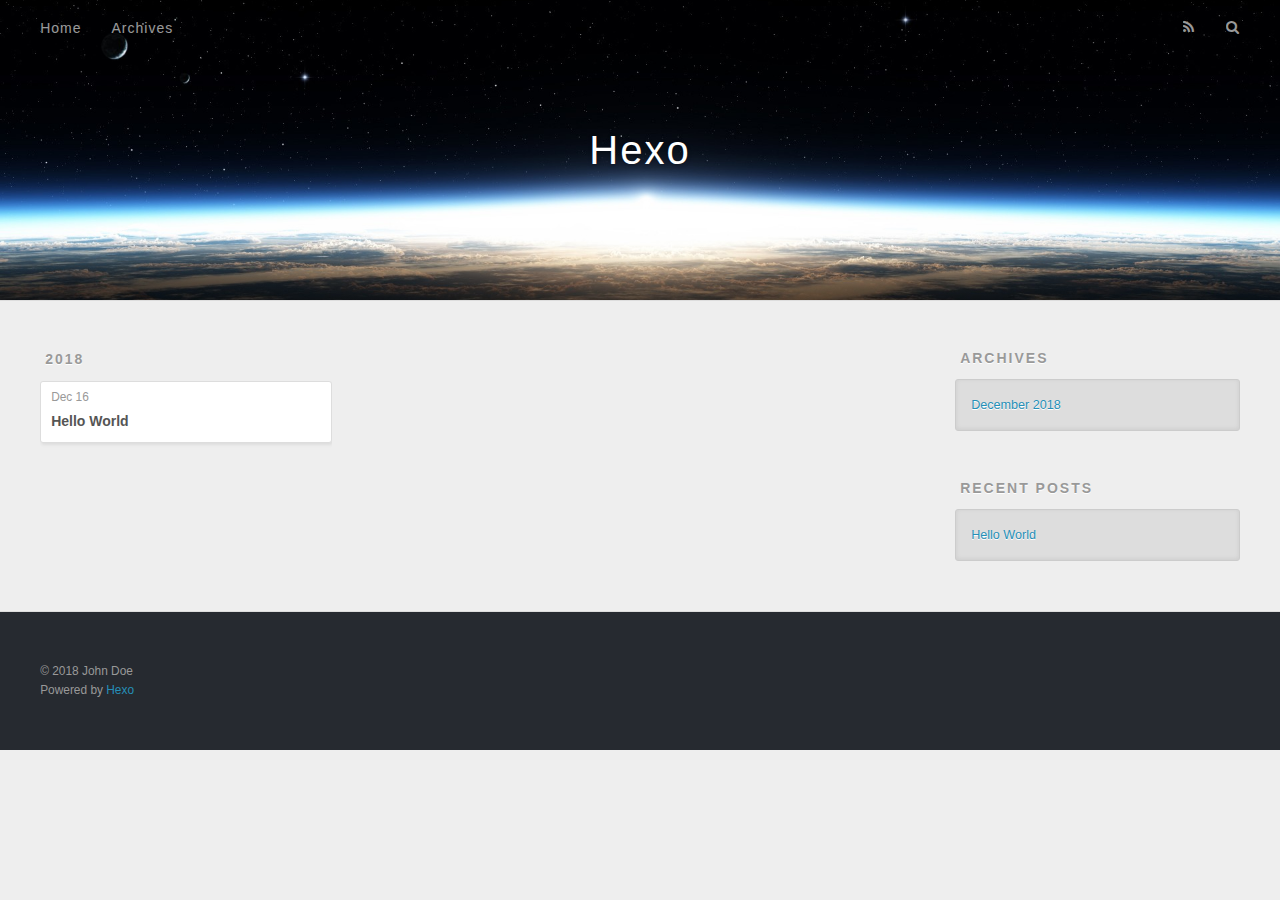
==== archives/index.html @ edd452ab "Site updated: 2018-12-16 17:43:07" ====
<!DOCTYPE html>
<html>
<head><meta name="generator" content="Hexo 3.8.0">
  <meta charset="utf-8">
  

  
  <title>Archives | Hexo</title>
  <meta name="viewport" content="width=device-width, initial-scale=1, maximum-scale=1">
  <meta property="og:type" content="website">
<meta property="og:title" content="Hexo">
<meta property="og:url" content="http://yoursite.com/archives/index.html">
<meta property="og:site_name" content="Hexo">
<meta property="og:locale" content="default">
<meta name="twitter:card" content="summary">
<meta name="twitter:title" content="Hexo">
  
    <link rel="alternate" href="/atom.xml" title="Hexo" type="application/atom+xml">
  
  
    <link rel="icon" href="/favicon.png">
  
  
    <link href="//fonts.googleapis.com/css?family=Source+Code+Pro" rel="stylesheet" type="text/css">
  
  <link rel="stylesheet" href="/css/style.css">
</head>
</html>
<body>
  <div id="container">
    <div id="wrap">
      <header id="header">
  <div id="banner"></div>
  <div id="header-outer" class="outer">
    <div id="header-title" class="inner">
      <h1 id="logo-wrap">
        <a href="/" id="logo">Hexo</a>
      </h1>
      
    </div>
    <div id="header-inner" class="inner">
      <nav id="main-nav">
        <a id="main-nav-toggle" class="nav-icon"></a>
        
          <a class="main-nav-link" href="/">Home</a>
        
          <a class="main-nav-link" href="/archives">Archives</a>
        
      </nav>
      <nav id="sub-nav">
        
          <a id="nav-rss-link" class="nav-icon" href="/atom.xml" title="RSS Feed"></a>
        
        <a id="nav-search-btn" class="nav-icon" title="Search"></a>
      </nav>
      <div id="search-form-wrap">
        <form action="//google.com/search" method="get" accept-charset="UTF-8" class="search-form"><input type="search" name="q" class="search-form-input" placeholder="Search"><button type="submit" class="search-form-submit">&#xF002;</button><input type="hidden" name="sitesearch" value="http://yoursite.com"></form>
      </div>
    </div>
  </div>
</header>
      <div class="outer">
        <section id="main">
  
  
    
    
      
      
      <section class="archives-wrap">
        <div class="archive-year-wrap">
          <a href="/archives/2018" class="archive-year">2018</a>
        </div>
        <div class="archives">
    
    <article class="archive-article archive-type-post">
  <div class="archive-article-inner">
    <header class="archive-article-header">
      <a href="/2018/12/16/hello-world/" class="archive-article-date">
  <time datetime="2018-12-16T09:11:37.166Z" itemprop="datePublished">Dec 16</time>
</a>
      
  
    <h1 itemprop="name">
      <a class="archive-article-title" href="/2018/12/16/hello-world/">Hello World</a>
    </h1>
  

    </header>
  </div>
</article>
  
  
    </div></section>
  


</section>
        
          <aside id="sidebar">
  
    

  
    

  
    
  
    
  <div class="widget-wrap">
    <h3 class="widget-title">Archives</h3>
    <div class="widget">
      <ul class="archive-list"><li class="archive-list-item"><a class="archive-list-link" href="/archives/2018/12/">December 2018</a></li></ul>
    </div>
  </div>


  
    
  <div class="widget-wrap">
    <h3 class="widget-title">Recent Posts</h3>
    <div class="widget">
      <ul>
        
          <li>
            <a href="/2018/12/16/hello-world/">Hello World</a>
          </li>
        
      </ul>
    </div>
  </div>

  
</aside>
        
      </div>
      <footer id="footer">
  
  <div class="outer">
    <div id="footer-info" class="inner">
      &copy; 2018 John Doe<br>
      Powered by <a href="http://hexo.io/" target="_blank">Hexo</a>
    </div>
  </div>
</footer>
    </div>
    <nav id="mobile-nav">
  
    <a href="/" class="mobile-nav-link">Home</a>
  
    <a href="/archives" class="mobile-nav-link">Archives</a>
  
</nav>
    

<script src="//ajax.googleapis.com/ajax/libs/jquery/2.0.3/jquery.min.js"></script>


  <link rel="stylesheet" href="/fancybox/jquery.fancybox.css">
  <script src="/fancybox/jquery.fancybox.pack.js"></script>


<script src="/js/script.js"></script>



  </div>
</body>
</html>
---- css/style.css ----
body {
  width: 100%;
}
body:before,
body:after {
  content: "";
  display: table;
}
body:after {
  clear: both;
}
html,
body,
div,
span,
applet,
object,
iframe,
h1,
h2,
h3,
h4,
h5,
h6,
p,
blockquote,
pre,
a,
abbr,
acronym,
address,
big,
cite,
code,
del,
dfn,
em,
img,
ins,
kbd,
q,
s,
samp,
small,
strike,
strong,
sub,
sup,
tt,
var,
dl,
dt,
dd,
ol,
ul,
li,
fieldset,
form,
label,
legend,
table,
caption,
tbody,
tfoot,
thead,
tr,
th,
td {
  margin: 0;
  padding: 0;
  border: 0;
  outline: 0;
  font-weight: inherit;
  font-style: inherit;
  font-family: inherit;
  font-size: 100%;
  vertical-align: baseline;
}
body {
  line-height: 1;
  color: #000;
  background: #fff;
}
ol,
ul {
  list-style: none;
}
table {
  border-collapse: separate;
  border-spacing: 0;
  vertical-align: middle;
}
caption,
th,
td {
  text-align: left;
  font-weight: normal;
  vertical-align: middle;
}
a img {
  border: none;
}
input,
button {
  margin: 0;
  padding: 0;
}
input::-moz-focus-inner,
button::-moz-focus-inner {
  border: 0;
  padding: 0;
}
@font-face {
  font-family: FontAwesome;
  font-style: normal;
  font-weight: normal;
  src: url("fonts/fontawesome-webfont.eot?v=#4.0.3");
  src: url("fonts/fontawesome-webfont.eot?#iefix&v=#4.0.3") format("embedded-opentype"), url("fonts/fontawesome-webfont.woff?v=#4.0.3") format("woff"), url("fonts/fontawesome-webfont.ttf?v=#4.0.3") format("truetype"), url("fonts/fontawesome-webfont.svg#fontawesomeregular?v=#4.0.3") format("svg");
}
html,
body,
#container {
  height: 100%;
}
body {
  background: #eee;
  font: 14px -apple-system, BlinkMacSystemFont, "Segoe UI", "Roboto", "Oxygen", "Ubuntu", "Cantarell", "Fira Sans", "Droid Sans", "Helvetica Neue", sans-serif;
  -webkit-text-size-adjust: 100%;
}
.outer {
  max-width: 1220px;
  margin: 0 auto;
  padding: 0 20px;
}
.outer:before,
.outer:after {
  content: "";
  display: table;
}
.outer:after {
  clear: both;
}
.inner {
  display: inline;
  float: left;
  width: 98.33333333333333%;
  margin: 0 0.833333333333333%;
}
.left,
.alignleft {
  float: left;
}
.right,
.alignright {
  float: right;
}
.clear {
  clear: both;
}
#container {
  position: relative;
}
.mobile-nav-on {
  overflow: hidden;
}
#wrap {
  height: 100%;
  width: 100%;
  position: absolute;
  top: 0;
  left: 0;
  -webkit-transition: 0.2s ease-out;
  -moz-transition: 0.2s ease-out;
  -ms-transition: 0.2s ease-out;
  transition: 0.2s ease-out;
  z-index: 1;
  background: #eee;
}
.mobile-nav-on #wrap {
  left: 280px;
}
@media screen and (min-width: 768px) {
  #main {
    display: inline;
    float: left;
    width: 73.33333333333333%;
    margin: 0 0.833333333333333%;
  }
}
.article-date,
.article-category-link,
.archive-year,
.widget-title {
  text-decoration: none;
  text-transform: uppercase;
  letter-spacing: 2px;
  color: #999;
  margin-bottom: 1em;
  margin-left: 5px;
  line-height: 1em;
  text-shadow: 0 1px #fff;
  font-weight: bold;
}
.article-inner,
.archive-article-inner {
  background: #fff;
  -webkit-box-shadow: 1px 2px 3px #ddd;
  box-shadow: 1px 2px 3px #ddd;
  border: 1px solid #ddd;
  border-radius: 3px;
}
.article-entry h1,
.widget h1 {
  font-size: 2em;
}
.article-entry h2,
.widget h2 {
  font-size: 1.5em;
}
.article-entry h3,
.widget h3 {
  font-size: 1.3em;
}
.article-entry h4,
.widget h4 {
  font-size: 1.2em;
}
.article-entry h5,
.widget h5 {
  font-size: 1em;
}
.article-entry h6,
.widget h6 {
  font-size: 1em;
  color: #999;
}
.article-entry hr,
.widget hr {
  border: 1px dashed #ddd;
}
.article-entry strong,
.widget strong {
  font-weight: bold;
}
.article-entry em,
.widget em,
.article-entry cite,
.widget cite {
  font-style: italic;
}
.article-entry sup,
.widget sup,
.article-entry sub,
.widget sub {
  font-size: 0.75em;
  line-height: 0;
  position: relative;
  vertical-align: baseline;
}
.article-entry sup,
.widget sup {
  top: -0.5em;
}
.article-entry sub,
.widget sub {
  bottom: -0.2em;
}
.article-entry small,
.widget small {
  font-size: 0.85em;
}
.article-entry acronym,
.widget acronym,
.article-entry abbr,
.widget abbr {
  border-bottom: 1px dotted;
}
.article-entry ul,
.widget ul,
.article-entry ol,
.widget ol,
.article-entry dl,
.widget dl {
  margin: 0 20px;
  line-height: 1.6em;
}
.article-entry ul ul,
.widget ul ul,
.article-entry ol ul,
.widget ol ul,
.article-entry ul ol,
.widget ul ol,
.article-entry ol ol,
.widget ol ol {
  margin-top: 0;
  margin-bottom: 0;
}
.article-entry ul,
.widget ul {
  list-style: disc;
}
.article-entry ol,
.widget ol {
  list-style: decimal;
}
.article-entry dt,
.widget dt {
  font-weight: bold;
}
#header {
  height: 300px;
  position: relative;
  border-bottom: 1px solid #ddd;
}
#header:before,
#header:after {
  content: "";
  position: absolute;
  left: 0;
  right: 0;
  height: 40px;
}
#header:before {
  top: 0;
  background: -webkit-linear-gradient(rgba(0,0,0,0.2), transparent);
  background: -moz-linear-gradient(rgba(0,0,0,0.2), transparent);
  background: -ms-linear-gradient(rgba(0,0,0,0.2), transparent);
  background: linear-gradient(rgba(0,0,0,0.2), transparent);
}
#header:after {
  bottom: 0;
  background: -webkit-linear-gradient(transparent, rgba(0,0,0,0.2));
  background: -moz-linear-gradient(transparent, rgba(0,0,0,0.2));
  background: -ms-linear-gradient(transparent, rgba(0,0,0,0.2));
  background: linear-gradient(transparent, rgba(0,0,0,0.2));
}
#header-outer {
  height: 100%;
  position: relative;
}
#header-inner {
  position: relative;
  overflow: hidden;
}
#banner {
  position: absolute;
  top: 0;
  left: 0;
  width: 100%;
  height: 100%;
  background: url("images/banner.jpg") center #000;
  -webkit-background-size: cover;
  -moz-background-size: cover;
  background-size: cover;
  z-index: -1;
}
#header-title {
  text-align: center;
  height: 40px;
  position: absolute;
  top: 50%;
  left: 0;
  margin-top: -20px;
}
#logo,
#subtitle {
  text-decoration: none;
  color: #fff;
  font-weight: 300;
  text-shadow: 0 1px 4px rgba(0,0,0,0.3);
}
#logo {
  font-size: 40px;
  line-height: 40px;
  letter-spacing: 2px;
}
#subtitle {
  font-size: 16px;
  line-height: 16px;
  letter-spacing: 1px;
}
#subtitle-wrap {
  margin-top: 16px;
}
#main-nav {
  float: left;
  margin-left: -15px;
}
.nav-icon,
.main-nav-link {
  float: left;
  color: #fff;
  opacity: 0.6;
  text-decoration: none;
  text-shadow: 0 1px rgba(0,0,0,0.2);
  -webkit-transition: opacity 0.2s;
  -moz-transition: opacity 0.2s;
  -ms-transition: opacity 0.2s;
  transition: opacity 0.2s;
  display: block;
  padding: 20px 15px;
}
.nav-icon:hover,
.main-nav-link:hover {
  opacity: 1;
}
.nav-icon {
  font-family: FontAwesome;
  text-align: center;
  font-size: 14px;
  width: 14px;
  height: 14px;
  padding: 20px 15px;
  position: relative;
  cursor: pointer;
}
.main-nav-link {
  font-weight: 300;
  letter-spacing: 1px;
}
@media screen and (max-width: 479px) {
  .main-nav-link {
    display: none;
  }
}
#main-nav-toggle {
  display: none;
}
#main-nav-toggle:before {
  content: "\f0c9";
}
@media screen and (max-width: 479px) {
  #main-nav-toggle {
    display: block;
  }
}
#sub-nav {
  float: right;
  margin-right: -15px;
}
#nav-rss-link:before {
  content: "\f09e";
}
#nav-search-btn:before {
  content: "\f002";
}
#search-form-wrap {
  position: absolute;
  top: 15px;
  width: 150px;
  height: 30px;
  right: -150px;
  opacity: 0;
  -webkit-transition: 0.2s ease-out;
  -moz-transition: 0.2s ease-out;
  -ms-transition: 0.2s ease-out;
  transition: 0.2s ease-out;
}
#search-form-wrap.on {
  opacity: 1;
  right: 0;
}
@media screen and (max-width: 479px) {
  #search-form-wrap {
    width: 100%;
    right: -100%;
  }
}
.search-form {
  position: absolute;
  top: 0;
  left: 0;
  right: 0;
  background: #fff;
  padding: 5px 15px;
  border-radius: 15px;
  -webkit-box-shadow: 0 0 10px rgba(0,0,0,0.3);
  box-shadow: 0 0 10px rgba(0,0,0,0.3);
}
.search-form-input {
  border: none;
  background: none;
  color: #555;
  width: 100%;
  font: 13px -apple-system, BlinkMacSystemFont, "Segoe UI", "Roboto", "Oxygen", "Ubuntu", "Cantarell", "Fira Sans", "Droid Sans", "Helvetica Neue", sans-serif;
  outline: none;
}
.search-form-input::-webkit-search-results-decoration,
.search-form-input::-webkit-search-cancel-button {
  -webkit-appearance: none;
}
.search-form-submit {
  position: absolute;
  top: 50%;
  right: 10px;
  margin-top: -7px;
  font: 13px FontAwesome;
  border: none;
  background: none;
  color: #bbb;
  cursor: pointer;
}
.search-form-submit:hover,
.search-form-submit:focus {
  color: #777;
}
.article {
  margin: 50px 0;
}
.article-inner {
  overflow: hidden;
}
.article-meta:before,
.article-meta:after {
  content: "";
  display: table;
}
.article-meta:after {
  clear: both;
}
.article-date {
  float: left;
}
.article-category {
  float: left;
  line-height: 1em;
  color: #ccc;
  text-shadow: 0 1px #fff;
  margin-left: 8px;
}
.article-category:before {
  content: "\2022";
}
.article-category-link {
  margin: 0 12px 1em;
}
.article-header {
  padding: 20px 20px 0;
}
.article-title {
  text-decoration: none;
  font-size: 2em;
  font-weight: bold;
  color: #555;
  line-height: 1.1em;
  -webkit-transition: color 0.2s;
  -moz-transition: color 0.2s;
  -ms-transition: color 0.2s;
  transition: color 0.2s;
}
a.article-title:hover {
  color: #258fb8;
}
.article-entry {
  color: #555;
  padding: 0 20px;
}
.article-entry:before,
.article-entry:after {
  content: "";
  display: table;
}
.article-entry:after {
  clear: both;
}
.article-entry p,
.article-entry table {
  line-height: 1.6em;
  margin: 1.6em 0;
}
.article-entry h1,
.article-entry h2,
.article-entry h3,
.article-entry h4,
.article-entry h5,
.article-entry h6 {
  font-weight: bold;
}
.article-entry h1,
.article-entry h2,
.article-entry h3,
.article-entry h4,
.article-entry h5,
.article-entry h6 {
  line-height: 1.1em;
  margin: 1.1em 0;
}
.article-entry a {
  color: #258fb8;
  text-decoration: none;
}
.article-entry a:hover {
  text-decoration: underline;
}
.article-entry ul,
.article-entry ol,
.article-entry dl {
  margin-top: 1.6em;
  margin-bottom: 1.6em;
}
.article-entry img,
.article-entry video {
  max-width: 100%;
  height: auto;
  display: block;
  margin: auto;
}
.article-entry iframe {
  border: none;
}
.article-entry table {
  width: 100%;
  border-collapse: collapse;
  border-spacing: 0;
}
.article-entry th {
  font-weight: bold;
  border-bottom: 3px solid #ddd;
  padding-bottom: 0.5em;
}
.article-entry td {
  border-bottom: 1px solid #ddd;
  padding: 10px 0;
}
.article-entry blockquote {
  font-family: Georgia, "Times New Roman", serif;
  font-size: 1.4em;
  margin: 1.6em 20px;
  text-align: center;
}
.article-entry blockquote footer {
  font-size: 14px;
  margin: 1.6em 0;
  font-family: -apple-system, BlinkMacSystemFont, "Segoe UI", "Roboto", "Oxygen", "Ubuntu", "Cantarell", "Fira Sans", "Droid Sans", "Helvetica Neue", sans-serif;
}
.article-entry blockquote footer cite:before {
  content: "—";
  padding: 0 0.5em;
}
.article-entry .pullquote {
  text-align: left;
  width: 45%;
  margin: 0;
}
.article-entry .pullquote.left {
  margin-left: 0.5em;
  margin-right: 1em;
}
.article-entry .pullquote.right {
  margin-right: 0.5em;
  margin-left: 1em;
}
.article-entry .caption {
  color: #999;
  display: block;
  font-size: 0.9em;
  margin-top: 0.5em;
  position: relative;
  text-align: center;
}
.article-entry .video-container {
  position: relative;
  padding-top: 56.25%;
  height: 0;
  overflow: hidden;
}
.article-entry .video-container iframe,
.article-entry .video-container object,
.article-entry .video-container embed {
  position: absolute;
  top: 0;
  left: 0;
  width: 100%;
  height: 100%;
  margin-top: 0;
}
.article-more-link a {
  display: inline-block;
  line-height: 1em;
  padding: 6px 15px;
  border-radius: 15px;
  background: #eee;
  color: #999;
  text-shadow: 0 1px #fff;
  text-decoration: none;
}
.article-more-link a:hover {
  background: #258fb8;
  color: #fff;
  text-decoration: none;
  text-shadow: 0 1px #1e7293;
}
.article-footer {
  font-size: 0.85em;
  line-height: 1.6em;
  border-top: 1px solid #ddd;
  padding-top: 1.6em;
  margin: 0 20px 20px;
}
.article-footer:before,
.article-footer:after {
  content: "";
  display: table;
}
.article-footer:after {
  clear: both;
}
.article-footer a {
  color: #999;
  text-decoration: none;
}
.article-footer a:hover {
  color: #555;
}
.article-tag-list-item {
  float: left;
  margin-right: 10px;
}
.article-tag-list-link:before {
  content: "#";
}
.article-comment-link {
  float: right;
}
.article-comment-link:before {
  content: "\f075";
  font-family: FontAwesome;
  padding-right: 8px;
}
.article-share-link {
  cursor: pointer;
  float: right;
  margin-left: 20px;
}
.article-share-link:before {
  content: "\f064";
  font-family: FontAwesome;
  padding-right: 6px;
}
#article-nav {
  position: relative;
}
#article-nav:before,
#article-nav:after {
  content: "";
  display: table;
}
#article-nav:after {
  clear: both;
}
@media screen and (min-width: 768px) {
  #article-nav {
    margin: 50px 0;
  }
  #article-nav:before {
    width: 8px;
    height: 8px;
    position: absolute;
    top: 50%;
    left: 50%;
    margin-top: -4px;
    margin-left: -4px;
    content: "";
    border-radius: 50%;
    background: #ddd;
    -webkit-box-shadow: 0 1px 2px #fff;
    box-shadow: 0 1px 2px #fff;
  }
}
.article-nav-link-wrap {
  text-decoration: none;
  text-shadow: 0 1px #fff;
  color: #999;
  -webkit-box-sizing: border-box;
  -moz-box-sizing: border-box;
  box-sizing: border-box;
  margin-top: 50px;
  text-align: center;
  display: block;
}
.article-nav-link-wrap:hover {
  color: #555;
}
@media screen and (min-width: 768px) {
  .article-nav-link-wrap {
    width: 50%;
    margin-top: 0;
  }
}
@media screen and (min-width: 768px) {
  #article-nav-newer {
    float: left;
    text-align: right;
    padding-right: 20px;
  }
}
@media screen and (min-width: 768px) {
  #article-nav-older {
    float: right;
    text-align: left;
    padding-left: 20px;
  }
}
.article-nav-caption {
  text-transform: uppercase;
  letter-spacing: 2px;
  color: #ddd;
  line-height: 1em;
  font-weight: bold;
}
#article-nav-newer .article-nav-caption {
  margin-right: -2px;
}
.article-nav-title {
  font-size: 0.85em;
  line-height: 1.6em;
  margin-top: 0.5em;
}
.article-share-box {
  position: absolute;
  display: none;
  background: #fff;
  -webkit-box-shadow: 1px 2px 10px rgba(0,0,0,0.2);
  box-shadow: 1px 2px 10px rgba(0,0,0,0.2);
  border-radius: 3px;
  margin-left: -145px;
  overflow: hidden;
  z-index: 1;
}
.article-share-box.on {
  display: block;
}
.article-share-input {
  width: 100%;
  background: none;
  -webkit-box-sizing: border-box;
  -moz-box-sizing: border-box;
  box-sizing: border-box;
  font: 14px -apple-system, BlinkMacSystemFont, "Segoe UI", "Roboto", "Oxygen", "Ubuntu", "Cantarell", "Fira Sans", "Droid Sans", "Helvetica Neue", sans-serif;
  padding: 0 15px;
  color: #555;
  outline: none;
  border: 1px solid #ddd;
  border-radius: 3px 3px 0 0;
  height: 36px;
  line-height: 36px;
}
.article-share-links {
  background: #eee;
}
.article-share-links:before,
.article-share-links:after {
  content: "";
  display: table;
}
.article-share-links:after {
  clear: both;
}
.article-share-twitter,
.article-share-facebook,
.article-share-pinterest,
.article-share-google {
  width: 50px;
  height: 36px;
  display: block;
  float: left;
  position: relative;
  color: #999;
  text-shadow: 0 1px #fff;
}
.article-share-twitter:before,
.article-share-facebook:before,
.article-share-pinterest:before,
.article-share-google:before {
  font-size: 20px;
  font-family: FontAwesome;
  width: 20px;
  height: 20px;
  position: absolute;
  top: 50%;
  left: 50%;
  margin-top: -10px;
  margin-left: -10px;
  text-align: center;
}
.article-share-twitter:hover,
.article-share-facebook:hover,
.article-share-pinterest:hover,
.article-share-google:hover {
  color: #fff;
}
.article-share-twitter:before {
  content: "\f099";
}
.article-share-twitter:hover {
  background: #00aced;
  text-shadow: 0 1px #008abe;
}
.article-share-facebook:before {
  content: "\f09a";
}
.article-share-facebook:hover {
  background: #3b5998;
  text-shadow: 0 1px #2f477a;
}
.article-share-pinterest:before {
  content: "\f0d2";
}
.article-share-pinterest:hover {
  background: #cb2027;
  text-shadow: 0 1px #a21a1f;
}
.article-share-google:before {
  content: "\f0d5";
}
.article-share-google:hover {
  background: #dd4b39;
  text-shadow: 0 1px #be3221;
}
.article-gallery {
  background: #000;
  position: relative;
}
.article-gallery-photos {
  position: relative;
  overflow: hidden;
}
.article-gallery-img {
  display: none;
  max-width: 100%;
}
.article-gallery-img:first-child {
  display: block;
}
.article-gallery-img.loaded {
  position: absolute;
  display: block;
}
.article-gallery-img img {
  display: block;
  max-width: 100%;
  margin: 0 auto;
}
#comments {
  background: #fff;
  -webkit-box-shadow: 1px 2px 3px #ddd;
  box-shadow: 1px 2px 3px #ddd;
  padding: 20px;
  border: 1px solid #ddd;
  border-radius: 3px;
  margin: 50px 0;
}
#comments a {
  color: #258fb8;
}
.archives-wrap {
  margin: 50px 0;
}
.archives:before,
.archives:after {
  content: "";
  display: table;
}
.archives:after {
  clear: both;
}
.archive-year-wrap {
  margin-bottom: 1em;
}
.archives {
  -webkit-column-gap: 10px;
  -moz-column-gap: 10px;
  column-gap: 10px;
}
@media screen and (min-width: 480px) and (max-width: 767px) {
  .archives {
    -webkit-column-count: 2;
    -moz-column-count: 2;
    column-count: 2;
  }
}
@media screen and (min-width: 768px) {
  .archives {
    -webkit-column-count: 3;
    -moz-column-count: 3;
    column-count: 3;
  }
}
.archive-article {
  -webkit-column-break-inside: avoid;
  page-break-inside: avoid;
  overflow: hidden;
  break-inside: avoid-column;
}
.archive-article-inner {
  padding: 10px;
  margin-bottom: 15px;
}
.archive-article-title {
  text-decoration: none;
  font-weight: bold;
  color: #555;
  -webkit-transition: color 0.2s;
  -moz-transition: color 0.2s;
  -ms-transition: color 0.2s;
  transition: color 0.2s;
  line-height: 1.6em;
}
.archive-article-title:hover {
  color: #258fb8;
}
.archive-article-footer {
  margin-top: 1em;
}
.archive-article-date {
  color: #999;
  text-decoration: none;
  font-size: 0.85em;
  line-height: 1em;
  margin-bottom: 0.5em;
  display: block;
}
#page-nav {
  margin: 50px auto;
  background: #fff;
  -webkit-box-shadow: 1px 2px 3px #ddd;
  box-shadow: 1px 2px 3px #ddd;
  border: 1px solid #ddd;
  border-radius: 3px;
  text-align: center;
  color: #999;
  overflow: hidden;
}
#page-nav:before,
#page-nav:after {
  content: "";
  display: table;
}
#page-nav:after {
  clear: both;
}
#page-nav a,
#page-nav span {
  padding: 10px 20px;
  line-height: 1;
  height: 2ex;
}
#page-nav a {
  color: #999;
  text-decoration: none;
}
#page-nav a:hover {
  background: #999;
  color: #fff;
}
#page-nav .prev {
  float: left;
}
#page-nav .next {
  float: right;
}
#page-nav .page-number {
  display: inline-block;
}
@media screen and (max-width: 479px) {
  #page-nav .page-number {
    display: none;
  }
}
#page-nav .current {
  color: #555;
  font-weight: bold;
}
#page-nav .space {
  color: #ddd;
}
#footer {
  background: #262a30;
  padding: 50px 0;
  border-top: 1px solid #ddd;
  color: #999;
}
#footer a {
  color: #258fb8;
  text-decoration: none;
}
#footer a:hover {
  text-decoration: underline;
}
#footer-info {
  line-height: 1.6em;
  font-size: 0.85em;
}
.article-entry pre,
.article-entry .highlight {
  background: #2d2d2d;
  margin: 0 -20px;
  padding: 15px 20px;
  border-style: solid;
  border-color: #ddd;
  border-width: 1px 0;
  overflow: auto;
  color: #ccc;
  line-height: 22.400000000000002px;
}
.article-entry .highlight .gutter pre,
.article-entry .gist .gist-file .gist-data .line-numbers {
  color: #666;
  font-size: 0.85em;
}
.article-entry pre,
.article-entry code {
  font-family: "Source Code Pro", Consolas, Monaco, Menlo, Consolas, monospace;
}
.article-entry code {
  background: #eee;
  text-shadow: 0 1px #fff;
  padding: 0 0.3em;
}
.article-entry pre code {
  background: none;
  text-shadow: none;
  padding: 0;
}
.article-entry .highlight pre {
  border: none;
  margin: 0;
  padding: 0;
}
.article-entry .highlight table {
  margin: 0;
  width: auto;
}
.article-entry .highlight td {
  border: none;
  padding: 0;
}
.article-entry .highlight figcaption {
  font-size: 0.85em;
  color: #999;
  line-height: 1em;
  margin-bottom: 1em;
}
.article-entry .highlight figcaption:before,
.article-entry .highlight figcaption:after {
  content: "";
  display: table;
}
.article-entry .highlight figcaption:after {
  clear: both;
}
.article-entry .highlight figcaption a {
  float: right;
}
.article-entry .highlight .gutter pre {
  text-align: right;
  padding-right: 20px;
}
.article-entry .highlight .line {
  height: 22.400000000000002px;
}
.article-entry .highlight .line.marked {
  background: #515151;
}
.article-entry .gist {
  margin: 0 -20px;
  border-style: solid;
  border-color: #ddd;
  border-width: 1px 0;
  background: #2d2d2d;
  padding: 15px 20px 15px 0;
}
.article-entry .gist .gist-file {
  border: none;
  font-family: "Source Code Pro", Consolas, Monaco, Menlo, Consolas, monospace;
  margin: 0;
}
.article-entry .gist .gist-file .gist-data {
  background: none;
  border: none;
}
.article-entry .gist .gist-file .gist-data .line-numbers {
  background: none;
  border: none;
  padding: 0 20px 0 0;
}
.article-entry .gist .gist-file .gist-data .line-data {
  padding: 0 !important;
}
.article-entry .gist .gist-file .highlight {
  margin: 0;
  padding: 0;
  border: none;
}
.article-entry .gist .gist-file .gist-meta {
  background: #2d2d2d;
  color: #999;
  font: 0.85em -apple-system, BlinkMacSystemFont, "Segoe UI", "Roboto", "Oxygen", "Ubuntu", "Cantarell", "Fira Sans", "Droid Sans", "Helvetica Neue", sans-serif;
  text-shadow: 0 0;
  padding: 0;
  margin-top: 1em;
  margin-left: 20px;
}
.article-entry .gist .gist-file .gist-meta a {
  color: #258fb8;
  font-weight: normal;
}
.article-entry .gist .gist-file .gist-meta a:hover {
  text-decoration: underline;
}
pre .comment,
pre .title {
  color: #999;
}
pre .variable,
pre .attribute,
pre .tag,
pre .regexp,
pre .ruby .constant,
pre .xml .tag .title,
pre .xml .pi,
pre .xml .doctype,
pre .html .doctype,
pre .css .id,
pre .css .class,
pre .css .pseudo {
  color: #f2777a;
}
pre .number,
pre .preprocessor,
pre .built_in,
pre .literal,
pre .params,
pre .constant {
  color: #f99157;
}
pre .class,
pre .ruby .class .title,
pre .css .rules .attribute {
  color: #9c9;
}
pre .string,
pre .value,
pre .inheritance,
pre .header,
pre .ruby .symbol,
pre .xml .cdata {
  color: #9c9;
}
pre .css .hexcolor {
  color: #6cc;
}
pre .function,
pre .python .decorator,
pre .python .title,
pre .ruby .function .title,
pre .ruby .title .keyword,
pre .perl .sub,
pre .javascript .title,
pre .coffeescript .title {
  color: #69c;
}
pre .keyword,
pre .javascript .function {
  color: #c9c;
}
@media screen and (max-width: 479px) {
  #mobile-nav {
    position: absolute;
    top: 0;
    left: 0;
    width: 280px;
    height: 100%;
    background: #191919;
    border-right: 1px solid #fff;
  }
}
@media screen and (max-width: 479px) {
  .mobile-nav-link {
    display: block;
    color: #999;
    text-decoration: none;
    padding: 15px 20px;
    font-weight: bold;
  }
  .mobile-nav-link:hover {
    color: #fff;
  }
}
@media screen and (min-width: 768px) {
  #sidebar {
    display: inline;
    float: left;
    width: 23.333333333333332%;
    margin: 0 0.833333333333333%;
  }
}
.widget-wrap {
  margin: 50px 0;
}
.widget {
  color: #777;
  text-shadow: 0 1px #fff;
  background: #ddd;
  -webkit-box-shadow: 0 -1px 4px #ccc inset;
  box-shadow: 0 -1px 4px #ccc inset;
  border: 1px solid #ccc;
  padding: 15px;
  border-radius: 3px;
}
.widget a {
  color: #258fb8;
  text-decoration: none;
}
.widget a:hover {
  text-decoration: underline;
}
.widget ul ul,
.widget ol ul,
.widget dl ul,
.widget ul ol,
.widget ol ol,
.widget dl ol,
.widget ul dl,
.widget ol dl,
.widget dl dl {
  margin-left: 15px;
  list-style: disc;
}
.widget {
  line-height: 1.6em;
  word-wrap: break-word;
  font-size: 0.9em;
}
.widget ul,
.widget ol {
  list-style: none;
  margin: 0;
}
.widget ul ul,
.widget ol ul,
.widget ul ol,
.widget ol ol {
  margin: 0 20px;
}
.widget ul ul,
.widget ol ul {
  list-style: disc;
}
.widget ul ol,
.widget ol ol {
  list-style: decimal;
}
.category-list-count,
.tag-list-count,
.archive-list-count {
  padding-left: 5px;
  color: #999;
  font-size: 0.85em;
}
.category-list-count:before,
.tag-list-count:before,
.archive-list-count:before {
  content: "(";
}
.category-list-count:after,
.tag-list-count:after,
.archive-list-count:after {
  content: ")";
}
.tagcloud a {
  margin-right: 5px;
  display: inline-block;
}
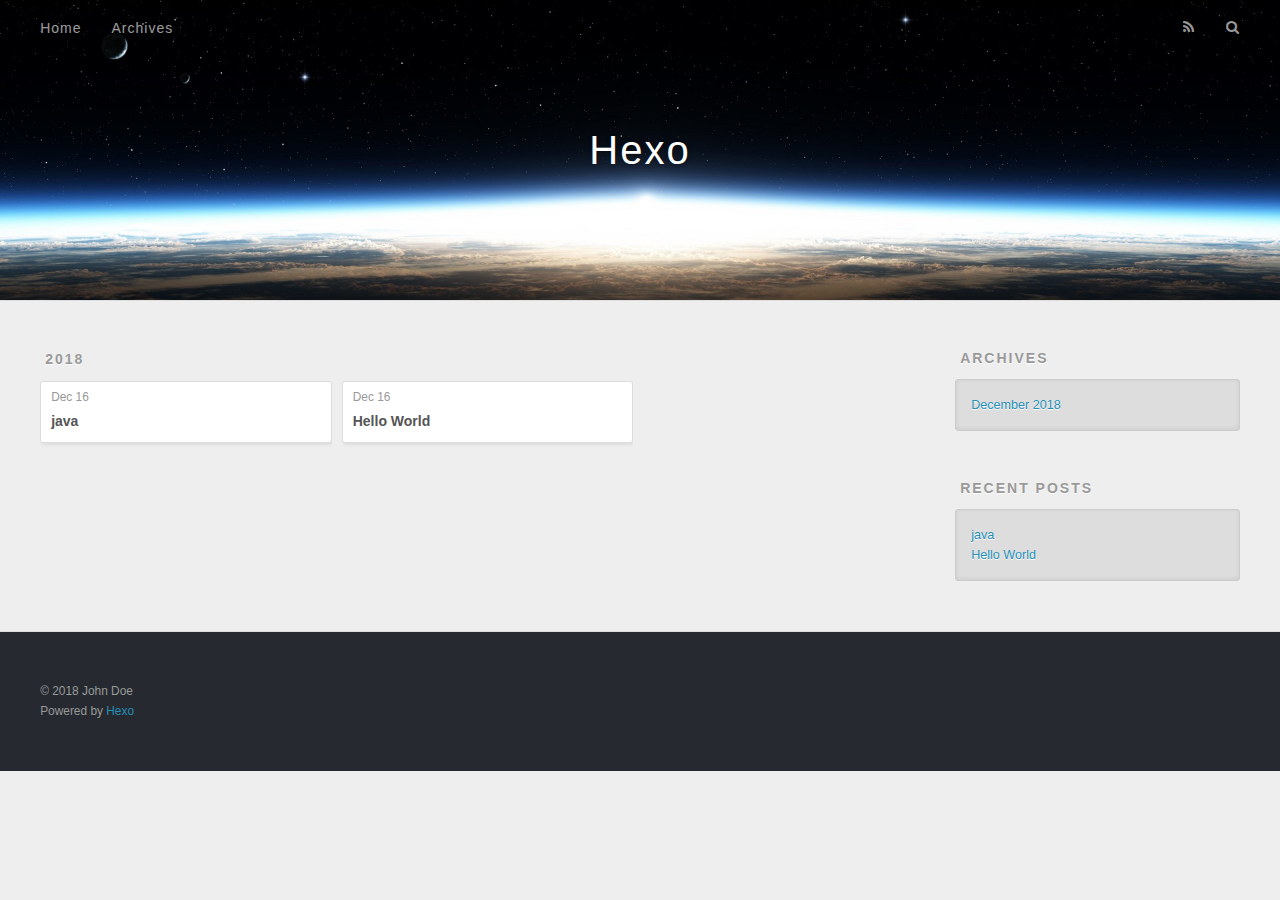
==== commit 239cc938: "Site updated: 2018-12-16 17:47:00" ====
--- a/archives/index.html
+++ b/archives/index.html
@@ -76,6 +76,25 @@
     <article class="archive-article archive-type-post">
   <div class="archive-article-inner">
     <header class="archive-article-header">
+      <a href="/2018/12/16/java/" class="archive-article-date">
+  <time datetime="2018-12-16T09:46:41.000Z" itemprop="datePublished">Dec 16</time>
+</a>
+      
+  
+    <h1 itemprop="name">
+      <a class="archive-article-title" href="/2018/12/16/java/">java</a>
+    </h1>
+  
+
+    </header>
+  </div>
+</article>
+  
+    
+    
+    <article class="archive-article archive-type-post">
+  <div class="archive-article-inner">
+    <header class="archive-article-header">
       <a href="/2018/12/16/hello-world/" class="archive-article-date">
   <time datetime="2018-12-16T09:11:37.166Z" itemprop="datePublished">Dec 16</time>
 </a>
@@ -124,6 +143,10 @@
       <ul>
         
           <li>
+            <a href="/2018/12/16/java/">java</a>
+          </li>
+        
+          <li>
             <a href="/2018/12/16/hello-world/">Hello World</a>
           </li>
         
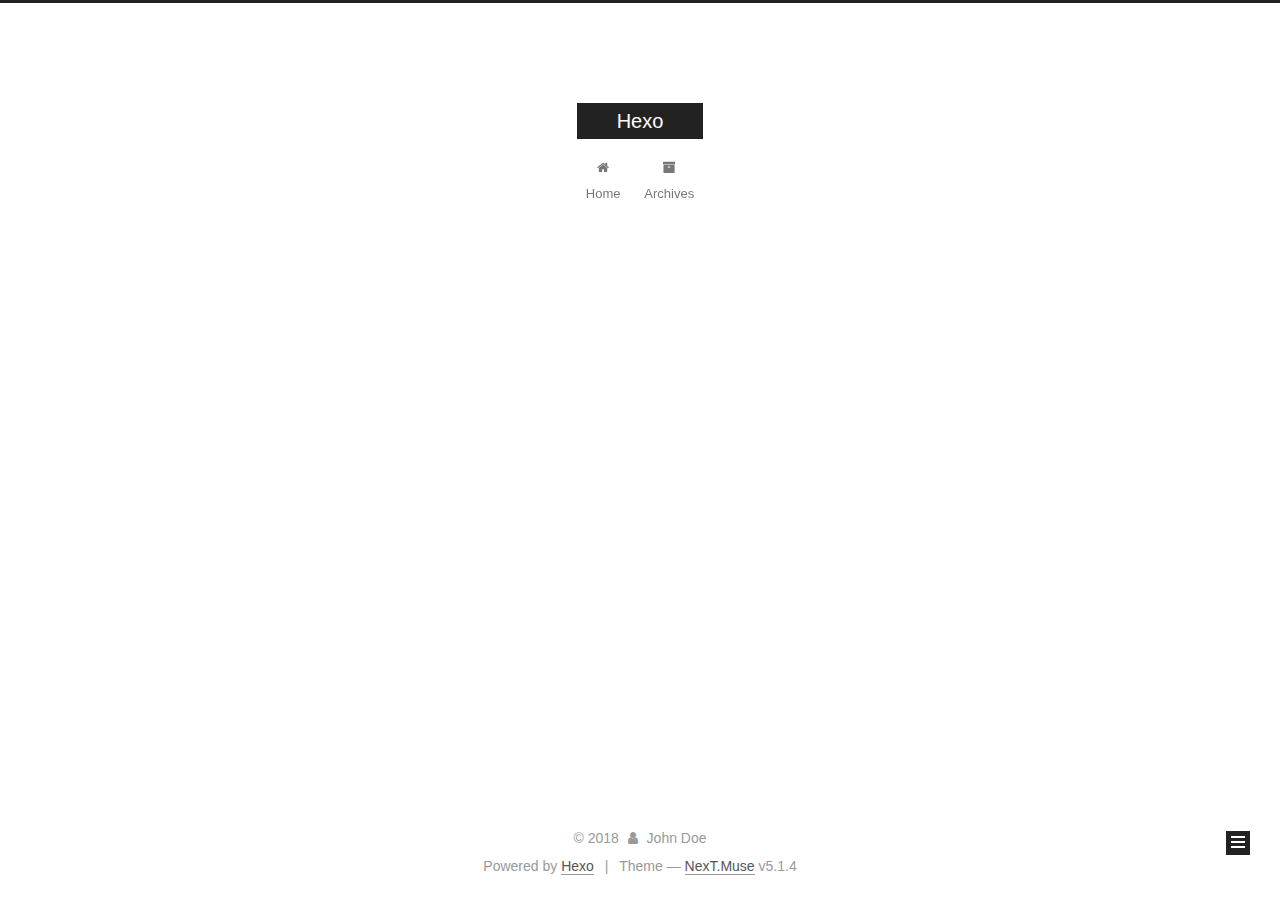
==== commit c1649859: "Site updated: 2018-12-16 17:56:45" ====
--- a/archives/index.html
+++ b/archives/index.html
@@ -1,193 +1,584 @@
 <!DOCTYPE html>
-<html>
+
+
+
+  
+
+
+<html class="theme-next muse use-motion" lang="">
 <head><meta name="generator" content="Hexo 3.8.0">
-  <meta charset="utf-8">
-  
-
-  
-  <title>Archives | Hexo</title>
-  <meta name="viewport" content="width=device-width, initial-scale=1, maximum-scale=1">
-  <meta property="og:type" content="website">
+  <meta charset="UTF-8">
+<meta http-equiv="X-UA-Compatible" content="IE=edge">
+<meta name="viewport" content="width=device-width, initial-scale=1, maximum-scale=1">
+<meta name="theme-color" content="#222">
+
+
+
+
+
+
+
+
+
+<meta http-equiv="Cache-Control" content="no-transform">
+<meta http-equiv="Cache-Control" content="no-siteapp">
+
+
+
+
+
+
+
+
+
+
+
+
+
+
+
+
+  
+  
+  <link href="/lib/fancybox/source/jquery.fancybox.css?v=2.1.5" rel="stylesheet" type="text/css">
+
+
+
+
+
+
+
+<link href="/lib/font-awesome/css/font-awesome.min.css?v=4.6.2" rel="stylesheet" type="text/css">
+
+<link href="/css/main.css?v=5.1.4" rel="stylesheet" type="text/css">
+
+
+  <link rel="apple-touch-icon" sizes="180x180" href="/images/apple-touch-icon-next.png?v=5.1.4">
+
+
+  <link rel="icon" type="image/png" sizes="32x32" href="/images/favicon-32x32-next.png?v=5.1.4">
+
+
+  <link rel="icon" type="image/png" sizes="16x16" href="/images/favicon-16x16-next.png?v=5.1.4">
+
+
+  <link rel="mask-icon" href="/images/logo.svg?v=5.1.4" color="#222">
+
+
+
+
+
+  <meta name="keywords" content="Hexo, NexT">
+
+
+
+
+
+
+
+
+
+
+<meta property="og:type" content="website">
 <meta property="og:title" content="Hexo">
 <meta property="og:url" content="http://yoursite.com/archives/index.html">
 <meta property="og:site_name" content="Hexo">
 <meta property="og:locale" content="default">
 <meta name="twitter:card" content="summary">
 <meta name="twitter:title" content="Hexo">
-  
-    <link rel="alternate" href="/atom.xml" title="Hexo" type="application/atom+xml">
-  
-  
-    <link rel="icon" href="/favicon.png">
-  
-  
-    <link href="//fonts.googleapis.com/css?family=Source+Code+Pro" rel="stylesheet" type="text/css">
-  
-  <link rel="stylesheet" href="/css/style.css">
+
+
+
+<script type="text/javascript" id="hexo.configurations">
+  var NexT = window.NexT || {};
+  var CONFIG = {
+    root: '/',
+    scheme: 'Muse',
+    version: '5.1.4',
+    sidebar: {"position":"left","display":"post","offset":12,"b2t":false,"scrollpercent":false,"onmobile":false},
+    fancybox: true,
+    tabs: true,
+    motion: {"enable":true,"async":false,"transition":{"post_block":"fadeIn","post_header":"slideDownIn","post_body":"slideDownIn","coll_header":"slideLeftIn","sidebar":"slideUpIn"}},
+    duoshuo: {
+      userId: '0',
+      author: 'Author'
+    },
+    algolia: {
+      applicationID: '',
+      apiKey: '',
+      indexName: '',
+      hits: {"per_page":10},
+      labels: {"input_placeholder":"Search for Posts","hits_empty":"We didn't find any results for the search: ${query}","hits_stats":"${hits} results found in ${time} ms"}
+    }
+  };
+</script>
+
+
+
+  <link rel="canonical" href="http://yoursite.com/archives/">
+
+
+
+
+
+  <title>Archive | Hexo</title>
+  
+
+
+
+
+
+
+
+
 </head>
-</html>
-<body>
-  <div id="container">
-    <div id="wrap">
-      <header id="header">
-  <div id="banner"></div>
-  <div id="header-outer" class="outer">
-    <div id="header-title" class="inner">
-      <h1 id="logo-wrap">
-        <a href="/" id="logo">Hexo</a>
-      </h1>
-      
+
+<body itemscope="" itemtype="http://schema.org/WebPage" lang="default">
+
+  
+  
+    
+  
+
+  <div class="container sidebar-position-left page-archive">
+    <div class="headband"></div>
+
+    <header id="header" class="header" itemscope="" itemtype="http://schema.org/WPHeader">
+      <div class="header-inner"><div class="site-brand-wrapper">
+  <div class="site-meta ">
+    
+
+    <div class="custom-logo-site-title">
+      <a href="/" class="brand" rel="start">
+        <span class="logo-line-before"><i></i></span>
+        <span class="site-title">Hexo</span>
+        <span class="logo-line-after"><i></i></span>
+      </a>
     </div>
-    <div id="header-inner" class="inner">
-      <nav id="main-nav">
-        <a id="main-nav-toggle" class="nav-icon"></a>
-        
-          <a class="main-nav-link" href="/">Home</a>
-        
-          <a class="main-nav-link" href="/archives">Archives</a>
-        
-      </nav>
-      <nav id="sub-nav">
-        
-          <a id="nav-rss-link" class="nav-icon" href="/atom.xml" title="RSS Feed"></a>
-        
-        <a id="nav-search-btn" class="nav-icon" title="Search"></a>
-      </nav>
-      <div id="search-form-wrap">
-        <form action="//google.com/search" method="get" accept-charset="UTF-8" class="search-form"><input type="search" name="q" class="search-form-input" placeholder="Search"><button type="submit" class="search-form-submit">&#xF002;</button><input type="hidden" name="sitesearch" value="http://yoursite.com"></form>
+      
+        <p class="site-subtitle"></p>
+      
+  </div>
+
+  <div class="site-nav-toggle">
+    <button>
+      <span class="btn-bar"></span>
+      <span class="btn-bar"></span>
+      <span class="btn-bar"></span>
+    </button>
+  </div>
+</div>
+
+<nav class="site-nav">
+  
+
+  
+    <ul id="menu" class="menu">
+      
+        
+        <li class="menu-item menu-item-home">
+          <a href="/" rel="section">
+            
+              <i class="menu-item-icon fa fa-fw fa-home"></i> <br>
+            
+            Home
+          </a>
+        </li>
+      
+        
+        <li class="menu-item menu-item-archives">
+          <a href="/archives/" rel="section">
+            
+              <i class="menu-item-icon fa fa-fw fa-archive"></i> <br>
+            
+            Archives
+          </a>
+        </li>
+      
+
+      
+    </ul>
+  
+
+  
+</nav>
+
+
+
+ </div>
+    </header>
+
+    <main id="main" class="main">
+      <div class="main-inner">
+        <div class="content-wrap">
+          <div id="content" class="content">
+            
+
+  
+  
+  
+  <div class="post-block archive">
+    <div id="posts" class="posts-collapse">
+      <span class="archive-move-on"></span>
+
+      <span class="archive-page-counter">
+        
+        
+        
+          
+        
+        Um..! 2 posts in total. Keep on posting.
+      </span>
+
+      
+
+        
+        
+        
+
+        
+          
+          <div class="collection-title">
+            <h1 class="archive-year" id="archive-year-2018">2018</h1>
+          </div>
+        
+        
+
+        
+
+  <article class="post post-type-normal" itemscope="" itemtype="http://schema.org/Article">
+    <header class="post-header">
+
+      <h2 class="post-title">
+        
+            <a class="post-title-link" href="/2018/12/16/java/" itemprop="url">
+              
+                <span itemprop="name">java</span>
+              
+            </a>
+        
+      </h2>
+
+      <div class="post-meta">
+        <time class="post-time" itemprop="dateCreated" datetime="2018-12-16T17:46:41+08:00" content="2018-12-16">
+          12-16
+        </time>
       </div>
+
+    </header>
+  </article>
+
+
+
+      
+
+        
+        
+        
+
+        
+        
+
+        
+
+  <article class="post post-type-normal" itemscope="" itemtype="http://schema.org/Article">
+    <header class="post-header">
+
+      <h2 class="post-title">
+        
+            <a class="post-title-link" href="/2018/12/16/hello-world/" itemprop="url">
+              
+                <span itemprop="name">Hello World</span>
+              
+            </a>
+        
+      </h2>
+
+      <div class="post-meta">
+        <time class="post-time" itemprop="dateCreated" datetime="2018-12-16T17:11:37+08:00" content="2018-12-16">
+          12-16
+        </time>
+      </div>
+
+    </header>
+  </article>
+
+
+
+      
+
     </div>
   </div>
-</header>
-      <div class="outer">
-        <section id="main">
-  
-  
-    
-    
-      
-      
-      <section class="archives-wrap">
-        <div class="archive-year-wrap">
-          <a href="/archives/2018" class="archive-year">2018</a>
+  
+  
+  
+
+  
+
+
+
+          </div>
+          
+
+
+          
+
         </div>
-        <div class="archives">
-    
-    <article class="archive-article archive-type-post">
-  <div class="archive-article-inner">
-    <header class="archive-article-header">
-      <a href="/2018/12/16/java/" class="archive-article-date">
-  <time datetime="2018-12-16T09:46:41.000Z" itemprop="datePublished">Dec 16</time>
-</a>
-      
-  
-    <h1 itemprop="name">
-      <a class="archive-article-title" href="/2018/12/16/java/">java</a>
-    </h1>
-  
-
-    </header>
-  </div>
-</article>
-  
-    
-    
-    <article class="archive-article archive-type-post">
-  <div class="archive-article-inner">
-    <header class="archive-article-header">
-      <a href="/2018/12/16/hello-world/" class="archive-article-date">
-  <time datetime="2018-12-16T09:11:37.166Z" itemprop="datePublished">Dec 16</time>
-</a>
-      
-  
-    <h1 itemprop="name">
-      <a class="archive-article-title" href="/2018/12/16/hello-world/">Hello World</a>
-    </h1>
-  
-
-    </header>
-  </div>
-</article>
-  
-  
-    </div></section>
-  
-
-
-</section>
-        
-          <aside id="sidebar">
-  
-    
-
-  
-    
-
-  
-    
-  
-    
-  <div class="widget-wrap">
-    <h3 class="widget-title">Archives</h3>
-    <div class="widget">
-      <ul class="archive-list"><li class="archive-list-item"><a class="archive-list-link" href="/archives/2018/12/">December 2018</a></li></ul>
+        
+          
+  
+  <div class="sidebar-toggle">
+    <div class="sidebar-toggle-line-wrap">
+      <span class="sidebar-toggle-line sidebar-toggle-line-first"></span>
+      <span class="sidebar-toggle-line sidebar-toggle-line-middle"></span>
+      <span class="sidebar-toggle-line sidebar-toggle-line-last"></span>
     </div>
   </div>
 
-
-  
+  <aside id="sidebar" class="sidebar">
     
-  <div class="widget-wrap">
-    <h3 class="widget-title">Recent Posts</h3>
-    <div class="widget">
-      <ul>
-        
-          <li>
-            <a href="/2018/12/16/java/">java</a>
-          </li>
-        
-          <li>
-            <a href="/2018/12/16/hello-world/">Hello World</a>
-          </li>
-        
-      </ul>
+    <div class="sidebar-inner">
+
+      
+
+      
+
+      <section class="site-overview-wrap sidebar-panel sidebar-panel-active">
+        <div class="site-overview">
+          <div class="site-author motion-element" itemprop="author" itemscope="" itemtype="http://schema.org/Person">
+            
+              <p class="site-author-name" itemprop="name">John Doe</p>
+              <p class="site-description motion-element" itemprop="description"></p>
+          </div>
+
+          <nav class="site-state motion-element">
+
+            
+              <div class="site-state-item site-state-posts">
+              
+                <a href="/archives/">
+              
+                  <span class="site-state-item-count">2</span>
+                  <span class="site-state-item-name">posts</span>
+                </a>
+              </div>
+            
+
+            
+
+            
+
+          </nav>
+
+          
+
+          
+
+          
+          
+
+          
+          
+
+          
+
+        </div>
+      </section>
+
+      
+
+      
+
     </div>
+  </aside>
+
+
+        
+      </div>
+    </main>
+
+    <footer id="footer" class="footer">
+      <div class="footer-inner">
+        <div class="copyright">&copy; <span itemprop="copyrightYear">2018</span>
+  <span class="with-love">
+    <i class="fa fa-user"></i>
+  </span>
+  <span class="author" itemprop="copyrightHolder">John Doe</span>
+
+  
+</div>
+
+
+  <div class="powered-by">Powered by <a class="theme-link" target="_blank" href="https://hexo.io">Hexo</a></div>
+
+
+
+  <span class="post-meta-divider">|</span>
+
+
+
+  <div class="theme-info">Theme &mdash; <a class="theme-link" target="_blank" href="https://github.com/iissnan/hexo-theme-next">NexT.Muse</a> v5.1.4</div>
+
+
+
+
+        
+
+
+
+
+
+
+
+        
+      </div>
+    </footer>
+
+    
+      <div class="back-to-top">
+        <i class="fa fa-arrow-up"></i>
+        
+      </div>
+    
+
+    
+
   </div>
 
   
-</aside>
-        
-      </div>
-      <footer id="footer">
-  
-  <div class="outer">
-    <div id="footer-info" class="inner">
-      &copy; 2018 John Doe<br>
-      Powered by <a href="http://hexo.io/" target="_blank">Hexo</a>
-    </div>
-  </div>
-</footer>
-    </div>
-    <nav id="mobile-nav">
-  
-    <a href="/" class="mobile-nav-link">Home</a>
-  
-    <a href="/archives" class="mobile-nav-link">Archives</a>
-  
-</nav>
-    
-
-<script src="//ajax.googleapis.com/ajax/libs/jquery/2.0.3/jquery.min.js"></script>
-
-
-  <link rel="stylesheet" href="/fancybox/jquery.fancybox.css">
-  <script src="/fancybox/jquery.fancybox.pack.js"></script>
-
-
-<script src="/js/script.js"></script>
-
-
-
-  </div>
+
+<script type="text/javascript">
+  if (Object.prototype.toString.call(window.Promise) !== '[object Function]') {
+    window.Promise = null;
+  }
+</script>
+
+
+
+
+
+
+
+
+
+  
+
+
+
+
+
+
+
+
+
+
+
+
+  
+  
+    <script type="text/javascript" src="/lib/jquery/index.js?v=2.1.3"></script>
+  
+
+  
+  
+    <script type="text/javascript" src="/lib/fastclick/lib/fastclick.min.js?v=1.0.6"></script>
+  
+
+  
+  
+    <script type="text/javascript" src="/lib/jquery_lazyload/jquery.lazyload.js?v=1.9.7"></script>
+  
+
+  
+  
+    <script type="text/javascript" src="/lib/velocity/velocity.min.js?v=1.2.1"></script>
+  
+
+  
+  
+    <script type="text/javascript" src="/lib/velocity/velocity.ui.min.js?v=1.2.1"></script>
+  
+
+  
+  
+    <script type="text/javascript" src="/lib/fancybox/source/jquery.fancybox.pack.js?v=2.1.5"></script>
+  
+
+
+  
+
+
+  <script type="text/javascript" src="/js/src/utils.js?v=5.1.4"></script>
+
+  <script type="text/javascript" src="/js/src/motion.js?v=5.1.4"></script>
+
+
+
+  
+  
+
+  
+
+  
+
+
+  <script type="text/javascript" src="/js/src/bootstrap.js?v=5.1.4"></script>
+
+
+
+  
+
+
+  
+
+
+
+
+	
+
+
+
+
+
+  
+
+
+
+
+
+  
+
+
+
+
+
+
+
+
+
+
+
+
+  
+
+
+
+
+
+  
+
+  
+
+  
+
+  
+  
+
+  
+
+  
+
+  
+
 </body>
-</html>+</html>
--- a/css/main.css
+++ b/css/main.css
@@ -0,0 +1,2662 @@
+/* normalize.css v3.0.2 | MIT License | git.io/normalize */
+html {
+  font-family: sans-serif; /* 1 */
+  -ms-text-size-adjust: 100%; /* 2 */
+  -webkit-text-size-adjust: 100%; /* 2 */
+}
+body {
+  margin: 0;
+}
+article,
+aside,
+details,
+figcaption,
+figure,
+footer,
+header,
+hgroup,
+main,
+menu,
+nav,
+section,
+summary {
+  display: block;
+}
+audio,
+canvas,
+progress,
+video {
+  display: inline-block; /* 1 */
+  vertical-align: baseline; /* 2 */
+}
+audio:not([controls]) {
+  display: none;
+  height: 0;
+}
+[hidden],
+template {
+  display: none;
+}
+a {
+  background-color: transparent;
+}
+a:active,
+a:hover {
+  outline: 0;
+}
+abbr[title] {
+  border-bottom: 1px dotted;
+}
+b,
+strong {
+  font-weight: bold;
+}
+dfn {
+  font-style: italic;
+}
+h1 {
+  font-size: 2em;
+  margin: 0.67em 0;
+}
+mark {
+  background: #ff0;
+  color: #000;
+}
+small {
+  font-size: 80%;
+}
+sub,
+sup {
+  font-size: 75%;
+  line-height: 0;
+  position: relative;
+  vertical-align: baseline;
+}
+sup {
+  top: -0.5em;
+}
+sub {
+  bottom: -0.25em;
+}
+img {
+  border: 0;
+}
+svg:not(:root) {
+  overflow: hidden;
+}
+figure {
+  margin: 1em 40px;
+}
+hr {
+  -moz-box-sizing: content-box;
+  box-sizing: content-box;
+  height: 0;
+}
+pre {
+  overflow: auto;
+}
+code,
+kbd,
+pre,
+samp {
+  font-family: monospace, monospace;
+  font-size: 1em;
+}
+button,
+input,
+optgroup,
+select,
+textarea {
+  color: inherit; /* 1 */
+  font: inherit; /* 2 */
+  margin: 0; /* 3 */
+}
+button {
+  overflow: visible;
+}
+button,
+select {
+  text-transform: none;
+}
+button,
+html input[type="button"],
+input[type="reset"],
+input[type="submit"] {
+  -webkit-appearance: button; /* 2 */
+  cursor: pointer; /* 3 */
+}
+button[disabled],
+html input[disabled] {
+  cursor: default;
+}
+button::-moz-focus-inner,
+input::-moz-focus-inner {
+  border: 0;
+  padding: 0;
+}
+input {
+  line-height: normal;
+}
+input[type="checkbox"],
+input[type="radio"] {
+  box-sizing: border-box; /* 1 */
+  padding: 0; /* 2 */
+}
+input[type="number"]::-webkit-inner-spin-button,
+input[type="number"]::-webkit-outer-spin-button {
+  height: auto;
+}
+input[type="search"] {
+  -webkit-appearance: textfield; /* 1 */
+  -moz-box-sizing: content-box;
+  -webkit-box-sizing: content-box; /* 2 */
+  box-sizing: content-box;
+}
+input[type="search"]::-webkit-search-cancel-button,
+input[type="search"]::-webkit-search-decoration {
+  -webkit-appearance: none;
+}
+fieldset {
+  border: 1px solid #c0c0c0;
+  margin: 0 2px;
+  padding: 0.35em 0.625em 0.75em;
+}
+legend {
+  border: 0; /* 1 */
+  padding: 0; /* 2 */
+}
+textarea {
+  overflow: auto;
+}
+optgroup {
+  font-weight: bold;
+}
+table {
+  border-collapse: collapse;
+  border-spacing: 0;
+}
+td,
+th {
+  padding: 0;
+}
+::selection {
+  background: #262a30;
+  color: #fff;
+}
+body {
+  position: relative;
+  font-family: 'Lato', "PingFang SC", "Microsoft YaHei", sans-serif;
+  font-size: 14px;
+  line-height: 2;
+  color: #555;
+  background: #fff;
+}
+@media (max-width: 767px) {
+  body {
+    padding-right: 0 !important;
+  }
+}
+@media (min-width: 768px) and (max-width: 991px) {
+  body {
+    padding-right: 0 !important;
+  }
+}
+@media (min-width: 1600px) {
+  body {
+    font-size: 16px;
+  }
+}
+h1,
+h2,
+h3,
+h4,
+h5,
+h6 {
+  margin: 0;
+  padding: 0;
+  font-weight: bold;
+  line-height: 1.5;
+  font-family: 'Lato', "PingFang SC", "Microsoft YaHei", sans-serif;
+}
+h2,
+h3,
+h4,
+h5,
+h6 {
+  margin: 20px 0 15px;
+}
+h1 {
+  font-size: 22px;
+}
+@media (max-width: 767px) {
+  h1 {
+    font-size: 18px;
+  }
+}
+h2 {
+  font-size: 20px;
+}
+@media (max-width: 767px) {
+  h2 {
+    font-size: 16px;
+  }
+}
+h3 {
+  font-size: 18px;
+}
+@media (max-width: 767px) {
+  h3 {
+    font-size: 14px;
+  }
+}
+h4 {
+  font-size: 16px;
+}
+@media (max-width: 767px) {
+  h4 {
+    font-size: 12px;
+  }
+}
+h5 {
+  font-size: 14px;
+}
+@media (max-width: 767px) {
+  h5 {
+    font-size: 10px;
+  }
+}
+h6 {
+  font-size: 12px;
+}
+@media (max-width: 767px) {
+  h6 {
+    font-size: 8px;
+  }
+}
+p {
+  margin: 0 0 20px 0;
+}
+a {
+  color: #555;
+  text-decoration: none;
+  outline: none;
+  border-bottom: 1px solid #999;
+  word-wrap: break-word;
+}
+a:hover {
+  color: #222;
+  border-bottom-color: #222;
+}
+blockquote {
+  margin: 0;
+  padding: 0;
+}
+img {
+  display: block;
+  margin: auto;
+  max-width: 100%;
+  height: auto;
+}
+hr {
+  margin: 40px 0;
+  height: 3px;
+  border: none;
+  background-color: #ddd;
+  background-image: repeating-linear-gradient(-45deg, #fff, #fff 4px, transparent 4px, transparent 8px);
+}
+blockquote {
+  padding: 0 15px;
+  color: #666;
+  border-left: 4px solid #ddd;
+}
+blockquote cite::before {
+  content: "-";
+  padding: 0 5px;
+}
+dt {
+  font-weight: 700;
+}
+dd {
+  margin: 0;
+  padding: 0;
+}
+kbd {
+  border: 1px solid #ccc;
+  border-radius: 0.2em;
+  box-shadow: 0.1em 0.1em 0.2em rgba(0,0,0,0.1);
+  background-color: #f9f9f9;
+  font-family: inherit;
+  background-image: -webkit-linear-gradient(top, #eee, #fff, #eee);
+  padding: 0.1em 0.3em;
+  white-space: nowrap;
+}
+.text-left {
+  text-align: left;
+}
+.text-center {
+  text-align: center;
+}
+.text-right {
+  text-align: right;
+}
+.text-justify {
+  text-align: justify;
+}
+.text-nowrap {
+  white-space: nowrap;
+}
+.text-lowercase {
+  text-transform: lowercase;
+}
+.text-uppercase {
+  text-transform: uppercase;
+}
+.text-capitalize {
+  text-transform: capitalize;
+}
+.center-block {
+  display: block;
+  margin-left: auto;
+  margin-right: auto;
+}
+.clearfix:before,
+.clearfix:after {
+  content: " ";
+  display: table;
+}
+.clearfix:after {
+  clear: both;
+}
+.pullquote {
+  width: 45%;
+}
+.pullquote.left {
+  float: left;
+  margin-left: 5px;
+  margin-right: 10px;
+}
+.pullquote.right {
+  float: right;
+  margin-left: 10px;
+  margin-right: 5px;
+}
+.affix.affix.affix {
+  position: fixed;
+}
+.translation {
+  margin-top: -20px;
+  font-size: 14px;
+  color: #999;
+}
+.scrollbar-measure {
+  width: 100px;
+  height: 100px;
+  overflow: scroll;
+  position: absolute;
+  top: -9999px;
+}
+.use-motion .motion-element {
+  opacity: 0;
+}
+table {
+  margin: 20px 0;
+  width: 100%;
+  border-collapse: collapse;
+  border-spacing: 0;
+  border: 1px solid #ddd;
+  font-size: 14px;
+  table-layout: fixed;
+  word-wrap: break-all;
+}
+table>tbody>tr:nth-of-type(odd) {
+  background-color: #f9f9f9;
+}
+table>tbody>tr:hover {
+  background-color: #f5f5f5;
+}
+caption,
+th,
+td {
+  padding: 8px;
+  text-align: left;
+  vertical-align: middle;
+  font-weight: normal;
+}
+th,
+td {
+  border-bottom: 3px solid #ddd;
+  border-right: 1px solid #eee;
+}
+th {
+  padding-bottom: 10px;
+  font-weight: 700;
+}
+td {
+  border-bottom-width: 1px;
+}
+html,
+body {
+  height: 100%;
+}
+.container {
+  position: relative;
+  min-height: 100%;
+}
+.header-inner {
+  margin: 0 auto;
+  padding: 100px 0 70px;
+  width: 700px;
+}
+@media (min-width: 1600px) {
+  .container .header-inner {
+    width: 900px;
+  }
+}
+.main {
+  padding-bottom: 150px;
+}
+.main-inner {
+  margin: 0 auto;
+  width: 700px;
+}
+@media (min-width: 1600px) {
+  .container .main-inner {
+    width: 900px;
+  }
+}
+.footer {
+  position: absolute;
+  left: 0;
+  bottom: 0;
+  width: 100%;
+  min-height: 50px;
+}
+.footer-inner {
+  box-sizing: border-box;
+  margin: 20px auto;
+  width: 700px;
+}
+@media (min-width: 1600px) {
+  .container .footer-inner {
+    width: 900px;
+  }
+}
+pre,
+.highlight {
+  overflow: auto;
+  margin: 20px 0;
+  padding: 0;
+  font-size: 13px;
+  color: #4d4d4c;
+  background: #f7f7f7;
+  line-height: 1.6;
+}
+pre,
+code {
+  font-family: consolas, Menlo, "PingFang SC", "Microsoft YaHei", monospace;
+}
+code {
+  padding: 2px 4px;
+  word-wrap: break-word;
+  color: #555;
+  background: #eee;
+  border-radius: 3px;
+  font-size: 13px;
+}
+pre {
+  padding: 10px;
+}
+pre code {
+  padding: 0;
+  color: #4d4d4c;
+  background: none;
+  text-shadow: none;
+}
+.highlight {
+  border-radius: 1px;
+}
+.highlight pre {
+  border: none;
+  margin: 0;
+  padding: 10px 0;
+}
+.highlight table {
+  margin: 0;
+  width: auto;
+  border: none;
+}
+.highlight td {
+  border: none;
+  padding: 0;
+}
+.highlight figcaption {
+  font-size: 1em;
+  color: #4d4d4c;
+  line-height: 1em;
+  margin-bottom: 1em;
+}
+.highlight figcaption:before,
+.highlight figcaption:after {
+  content: " ";
+  display: table;
+}
+.highlight figcaption:after {
+  clear: both;
+}
+.highlight figcaption a {
+  float: right;
+  color: #4d4d4c;
+}
+.highlight figcaption a:hover {
+  border-bottom-color: #4d4d4c;
+}
+.highlight .gutter pre {
+  padding-left: 10px;
+  padding-right: 10px;
+  color: #869194;
+  text-align: right;
+  background-color: #eff2f3;
+}
+.highlight .code pre {
+  width: 100%;
+  padding-left: 10px;
+  padding-right: 10px;
+  background-color: #f7f7f7;
+}
+.highlight .line {
+  height: 20px;
+}
+.gutter {
+  -webkit-user-select: none;
+  -moz-user-select: none;
+  -ms-user-select: none;
+  user-select: none;
+}
+.gist table {
+  width: auto;
+}
+.gist table td {
+  border: none;
+}
+pre .deletion {
+  background: #fdd;
+}
+pre .addition {
+  background: #dfd;
+}
+pre .meta {
+  color: #8959a8;
+}
+pre .comment {
+  color: #8e908c;
+}
+pre .variable,
+pre .attribute,
+pre .tag,
+pre .regexp,
+pre .ruby .constant,
+pre .xml .tag .title,
+pre .xml .pi,
+pre .xml .doctype,
+pre .html .doctype,
+pre .css .id,
+pre .css .class,
+pre .css .pseudo {
+  color: #c82829;
+}
+pre .number,
+pre .preprocessor,
+pre .built_in,
+pre .literal,
+pre .params,
+pre .constant,
+pre .command {
+  color: #f5871f;
+}
+pre .ruby .class .title,
+pre .css .rules .attribute,
+pre .string,
+pre .value,
+pre .inheritance,
+pre .header,
+pre .ruby .symbol,
+pre .xml .cdata,
+pre .special,
+pre .number,
+pre .formula {
+  color: #718c00;
+}
+pre .title,
+pre .css .hexcolor {
+  color: #3e999f;
+}
+pre .function,
+pre .python .decorator,
+pre .python .title,
+pre .ruby .function .title,
+pre .ruby .title .keyword,
+pre .perl .sub,
+pre .javascript .title,
+pre .coffeescript .title {
+  color: #4271ae;
+}
+pre .keyword,
+pre .javascript .function {
+  color: #8959a8;
+}
+.full-image.full-image.full-image.full-image {
+  border: none;
+  max-width: 100%;
+  width: auto;
+  margin: 20px auto 25px;
+}
+@media (min-width: 992px) {
+  .full-image.full-image.full-image.full-image {
+    max-width: none;
+    width: 110%;
+    margin: 25px -5%;
+  }
+}
+.blockquote-center,
+.page-home .post-type-quote blockquote,
+.page-post-detail .post-type-quote blockquote {
+  position: relative;
+  margin: 40px 0;
+  padding: 0;
+  border-left: none;
+  text-align: center;
+}
+.blockquote-center::before,
+.page-home .post-type-quote blockquote::before,
+.page-post-detail .post-type-quote blockquote::before,
+.blockquote-center::after,
+.page-home .post-type-quote blockquote::after,
+.page-post-detail .post-type-quote blockquote::after {
+  position: absolute;
+  content: ' ';
+  display: block;
+  width: 100%;
+  height: 24px;
+  opacity: 0.2;
+  background-repeat: no-repeat;
+  background-position: 0 -6px;
+  background-size: 22px 22px;
+}
+.blockquote-center::before,
+.page-home .post-type-quote blockquote::before,
+.page-post-detail .post-type-quote blockquote::before {
+  top: -20px;
+  background-image: url("../images/quote-l.svg");
+  border-top: 1px solid #ccc;
+}
+.blockquote-center::after,
+.page-home .post-type-quote blockquote::after,
+.page-post-detail .post-type-quote blockquote::after {
+  bottom: -20px;
+  background-image: url("../images/quote-r.svg");
+  border-bottom: 1px solid #ccc;
+  background-position: 100% 8px;
+}
+.blockquote-center p,
+.page-home .post-type-quote blockquote p,
+.page-post-detail .post-type-quote blockquote p,
+.blockquote-center div,
+.page-home .post-type-quote blockquote div,
+.page-post-detail .post-type-quote blockquote div {
+  text-align: center;
+}
+.post .post-body .group-picture img {
+  box-sizing: border-box;
+  padding: 0 3px;
+  border: none;
+}
+.post .group-picture-row {
+  overflow: hidden;
+  margin-top: 6px;
+}
+.post .group-picture-row:first-child {
+  margin-top: 0;
+}
+.post .group-picture-column {
+  float: left;
+}
+.page-post-detail .post-body .group-picture-column {
+  float: none;
+  margin-top: 10px;
+  width: auto !important;
+}
+.page-post-detail .post-body .group-picture-column img {
+  margin: 0 auto;
+}
+.page-archive .group-picture-container {
+  overflow: hidden;
+}
+.page-archive .group-picture-row {
+  float: left;
+}
+.page-archive .group-picture-row:first-child {
+  margin-top: 6px;
+}
+.page-archive .group-picture-column {
+  max-width: 150px;
+  max-height: 150px;
+}
+.post-body .note {
+  position: relative;
+  padding: 15px;
+  margin-bottom: 20px;
+  border: 1px solid #eee;
+  border-left-width: 5px;
+  border-radius: 3px;
+}
+.post-body .note h2,
+.post-body .note h3,
+.post-body .note h4,
+.post-body .note h5,
+.post-body .note h6 {
+  margin-top: 0;
+  margin-bottom: 0;
+  border-bottom: initial;
+  padding-top: 0 !important;
+}
+.post-body .note p:first-child,
+.post-body .note ul:first-child,
+.post-body .note ol:first-child,
+.post-body .note table:first-child,
+.post-body .note pre:first-child,
+.post-body .note blockquote:first-child {
+  margin-top: 0;
+}
+.post-body .note p:last-child,
+.post-body .note ul:last-child,
+.post-body .note ol:last-child,
+.post-body .note table:last-child,
+.post-body .note pre:last-child,
+.post-body .note blockquote:last-child {
+  margin-bottom: 0;
+}
+.post-body .note.default {
+  border-left-color: #777;
+}
+.post-body .note.default h2,
+.post-body .note.default h3,
+.post-body .note.default h4,
+.post-body .note.default h5,
+.post-body .note.default h6 {
+  color: #777;
+}
+.post-body .note.primary {
+  border-left-color: #6f42c1;
+}
+.post-body .note.primary h2,
+.post-body .note.primary h3,
+.post-body .note.primary h4,
+.post-body .note.primary h5,
+.post-body .note.primary h6 {
+  color: #6f42c1;
+}
+.post-body .note.info {
+  border-left-color: #428bca;
+}
+.post-body .note.info h2,
+.post-body .note.info h3,
+.post-body .note.info h4,
+.post-body .note.info h5,
+.post-body .note.info h6 {
+  color: #428bca;
+}
+.post-body .note.success {
+  border-left-color: #5cb85c;
+}
+.post-body .note.success h2,
+.post-body .note.success h3,
+.post-body .note.success h4,
+.post-body .note.success h5,
+.post-body .note.success h6 {
+  color: #5cb85c;
+}
+.post-body .note.warning {
+  border-left-color: #f0ad4e;
+}
+.post-body .note.warning h2,
+.post-body .note.warning h3,
+.post-body .note.warning h4,
+.post-body .note.warning h5,
+.post-body .note.warning h6 {
+  color: #f0ad4e;
+}
+.post-body .note.danger {
+  border-left-color: #d9534f;
+}
+.post-body .note.danger h2,
+.post-body .note.danger h3,
+.post-body .note.danger h4,
+.post-body .note.danger h5,
+.post-body .note.danger h6 {
+  color: #d9534f;
+}
+.post-body .label {
+  display: inline;
+  padding: 0 2px;
+  white-space: nowrap;
+}
+.post-body .label.default {
+  background-color: #f0f0f0;
+}
+.post-body .label.primary {
+  background-color: #efe6f7;
+}
+.post-body .label.info {
+  background-color: #e5f2f8;
+}
+.post-body .label.success {
+  background-color: #e7f4e9;
+}
+.post-body .label.warning {
+  background-color: #fcf6e1;
+}
+.post-body .label.danger {
+  background-color: #fae8eb;
+}
+.post-body .tabs {
+  position: relative;
+  display: block;
+  margin-bottom: 20px;
+  padding-top: 10px;
+}
+.post-body .tabs ul.nav-tabs {
+  margin: 0;
+  padding: 0;
+  display: flex;
+  margin-bottom: -1px;
+}
+@media (max-width: 413px) {
+  .post-body .tabs ul.nav-tabs {
+    display: block;
+    margin-bottom: 5px;
+  }
+}
+.post-body .tabs ul.nav-tabs li.tab {
+  list-style-type: none !important;
+  margin: 0 0.25em 0 0;
+  border-top: 3px solid transparent;
+  border-left: 1px solid transparent;
+  border-right: 1px solid transparent;
+}
+@media (max-width: 413px) {
+  .post-body .tabs ul.nav-tabs li.tab {
+    margin: initial;
+    border-top: 1px solid transparent;
+    border-left: 3px solid transparent;
+    border-right: 1px solid transparent;
+    border-bottom: 1px solid transparent;
+  }
+}
+.post-body .tabs ul.nav-tabs li.tab a {
+  outline: 0;
+  border-bottom: initial;
+  display: block;
+  line-height: 1.8em;
+  padding: 0.25em 0.75em;
+  transition-duration: 0.2s;
+  transition-timing-function: ease-out;
+  transition-delay: 0s;
+}
+.post-body .tabs ul.nav-tabs li.tab a i {
+  width: 1.285714285714286em;
+}
+.post-body .tabs ul.nav-tabs li.tab.active {
+  border-top: 3px solid #fc6423;
+  border-left: 1px solid #ddd;
+  border-right: 1px solid #ddd;
+  background-color: #fff;
+}
+@media (max-width: 413px) {
+  .post-body .tabs ul.nav-tabs li.tab.active {
+    border-top: 1px solid #ddd;
+    border-left: 3px solid #fc6423;
+    border-right: 1px solid #ddd;
+    border-bottom: 1px solid #ddd;
+  }
+}
+.post-body .tabs ul.nav-tabs li.tab.active a {
+  cursor: default;
+  color: #555;
+}
+.post-body .tabs .tab-content {
+  background-color: #fff;
+}
+.post-body .tabs .tab-content .tab-pane {
+  border: 1px solid #ddd;
+  padding: 20px 20px 0 20px;
+}
+.post-body .tabs .tab-content .tab-pane:not(.active) {
+  display: none !important;
+}
+.post-body .tabs .tab-content .tab-pane.active {
+  display: block !important;
+}
+.btn {
+  display: inline-block;
+  padding: 0 20px;
+  font-size: 14px;
+  color: #fff;
+  background: #222;
+  border: 2px solid #222;
+  text-decoration: none;
+  border-radius: 0;
+  transition-property: background-color;
+  transition-duration: 0.2s;
+  transition-timing-function: ease-in-out;
+  transition-delay: 0s;
+  line-height: 2;
+}
+.btn:hover {
+  border-color: #222;
+  color: #222;
+  background: #fff;
+}
+.btn +.btn {
+  margin: 0 0 8px 8px;
+}
+.btn .fa-fw {
+  width: 1.285714285714286em;
+  text-align: left;
+}
+.btn-bar {
+  display: block;
+  width: 22px;
+  height: 2px;
+  background: #555;
+  border-radius: 1px;
+}
+.btn-bar+.btn-bar {
+  margin-top: 4px;
+}
+.pagination {
+  margin: 120px 0 40px;
+  text-align: center;
+  border-top: 1px solid #eee;
+}
+.page-number-basic,
+.pagination .prev,
+.pagination .next,
+.pagination .page-number,
+.pagination .space {
+  display: inline-block;
+  position: relative;
+  top: -1px;
+  margin: 0 10px;
+  padding: 0 11px;
+}
+@media (max-width: 767px) {
+  .page-number-basic,
+  .pagination .prev,
+  .pagination .next,
+  .pagination .page-number,
+  .pagination .space {
+    margin: 0 5px;
+  }
+}
+.pagination .prev,
+.pagination .next,
+.pagination .page-number {
+  border-bottom: 0;
+  border-top: 1px solid #eee;
+  transition-property: border-color;
+  transition-duration: 0.2s;
+  transition-timing-function: ease-in-out;
+  transition-delay: 0s;
+}
+.pagination .prev:hover,
+.pagination .next:hover,
+.pagination .page-number:hover {
+  border-top-color: #222;
+}
+.pagination .space {
+  padding: 0;
+  margin: 0;
+}
+.pagination .prev {
+  margin-left: 0;
+}
+.pagination .next {
+  margin-right: 0;
+}
+.pagination .page-number.current {
+  color: #fff;
+  background: #ccc;
+  border-top-color: #ccc;
+}
+@media (max-width: 767px) {
+  .pagination {
+    border-top: none;
+  }
+  .pagination .prev,
+  .pagination .next,
+  .pagination .page-number {
+    margin-bottom: 10px;
+    border-top: 0;
+    border-bottom: 1px solid #eee;
+    padding: 0 10px;
+  }
+  .pagination .prev:hover,
+  .pagination .next:hover,
+  .pagination .page-number:hover {
+    border-bottom-color: #222;
+  }
+}
+.comments {
+  margin: 60px 20px 0;
+}
+.tag-cloud {
+  text-align: center;
+}
+.tag-cloud a {
+  display: inline-block;
+  margin: 10px;
+}
+.back-to-top {
+  box-sizing: border-box;
+  position: fixed;
+  bottom: -100px;
+  right: 30px;
+  z-index: 1050;
+  padding: 0 6px;
+  width: 24px;
+  background: #222;
+  font-size: 12px;
+  opacity: 1;
+  color: #fff;
+  cursor: pointer;
+  text-align: center;
+  -webkit-transform: translateZ(0);
+  transition-property: bottom;
+  transition-duration: 0.2s;
+  transition-timing-function: ease-in-out;
+  transition-delay: 0s;
+}
+@media (min-width: 768px) and (max-width: 991px) {
+  .back-to-top {
+    display: none !important;
+  }
+}
+@media (max-width: 767px) {
+  .back-to-top {
+    display: none !important;
+  }
+}
+.back-to-top.back-to-top-on {
+  bottom: 19px;
+}
+.header {
+  background: transparent;
+}
+.header-inner {
+  position: relative;
+}
+.headband {
+  height: 3px;
+  background: #222;
+}
+.site-meta {
+  margin: 0;
+  text-align: center;
+}
+@media (max-width: 767px) {
+  .site-meta {
+    text-align: center;
+  }
+}
+.brand {
+  position: relative;
+  display: inline-block;
+  padding: 0 40px;
+  color: #fff;
+  background: #222;
+  border-bottom: none;
+}
+.brand:hover {
+  color: #fff;
+}
+.logo {
+  display: inline-block;
+  margin-right: 5px;
+  line-height: 36px;
+  vertical-align: top;
+}
+.site-title {
+  display: inline-block;
+  vertical-align: top;
+  line-height: 36px;
+  font-size: 20px;
+  font-weight: normal;
+  font-family: 'Lato', "PingFang SC", "Microsoft YaHei", sans-serif;
+}
+.site-subtitle {
+  margin-top: 10px;
+  font-size: 13px;
+  color: #999;
+}
+.use-motion .brand {
+  opacity: 0;
+}
+.use-motion .logo,
+.use-motion .site-title,
+.use-motion .site-subtitle {
+  opacity: 0;
+  position: relative;
+  top: -10px;
+}
+.site-nav-toggle {
+  display: none;
+  position: absolute;
+  top: 10px;
+  left: 10px;
+}
+@media (max-width: 767px) {
+  .site-nav-toggle {
+    display: block;
+  }
+}
+.site-nav-toggle button {
+  margin-top: 2px;
+  padding: 9px 10px;
+  background: transparent;
+  border: none;
+}
+@media (max-width: 767px) {
+  .site-nav {
+    display: none;
+    margin: 0 -10px;
+    padding: 0 10px;
+    clear: both;
+    border-top: 1px solid #ddd;
+  }
+}
+@media (min-width: 768px) and (max-width: 991px) {
+  .site-nav {
+    display: block !important;
+  }
+}
+@media (min-width: 992px) {
+  .site-nav {
+    display: block !important;
+  }
+}
+.menu {
+  margin-top: 20px;
+  padding-left: 0;
+  text-align: center;
+}
+.menu .menu-item {
+  display: inline-block;
+  margin: 0 10px;
+  list-style: none;
+}
+@media screen and (max-width: 767px) {
+  .menu .menu-item {
+    margin-top: 10px;
+  }
+}
+.menu .menu-item a {
+  display: block;
+  font-size: 13px;
+  line-height: inherit;
+  border-bottom: 1px solid transparent;
+  transition-property: border-color;
+  transition-duration: 0.2s;
+  transition-timing-function: ease-in-out;
+  transition-delay: 0s;
+}
+.menu .menu-item a:hover {
+  border-bottom-color: #222;
+}
+.menu .menu-item .fa {
+  margin-right: 5px;
+}
+.use-motion .menu-item {
+  opacity: 0;
+}
+.post-body {
+  font-family: 'Lato', "PingFang SC", "Microsoft YaHei", sans-serif;
+}
+@media (max-width: 767px) {
+  .post-body {
+    word-break: break-word;
+  }
+}
+.post-body .fancybox img {
+  display: block !important;
+  margin: 0 auto;
+  cursor: pointer;
+  cursor: zoom-in;
+  cursor: -webkit-zoom-in;
+}
+.post-body .image-caption,
+.post-body .figure .caption {
+  margin: -20px auto 15px;
+  text-align: center;
+  font-size: 14px;
+  color: #999;
+  font-weight: bold;
+  line-height: 1;
+}
+.post-sticky-flag {
+  display: inline-block;
+  font-size: 16px;
+  -ms-transform: rotate(30deg);
+  -webkit-transform: rotate(30deg);
+  -moz-transform: rotate(30deg);
+  -ms-transform: rotate(30deg);
+  -o-transform: rotate(30deg);
+  transform: rotate(30deg);
+}
+.use-motion .post-block,
+.use-motion .pagination,
+.use-motion .comments {
+  opacity: 0;
+}
+.use-motion .post-header {
+  opacity: 0;
+}
+.use-motion .post-body {
+  opacity: 0;
+}
+.use-motion .collection-title {
+  opacity: 0;
+}
+.posts-expand {
+  padding-top: 40px;
+}
+@media (max-width: 767px) {
+  .posts-expand {
+    margin: 0 20px;
+  }
+  .post-body pre .gutter pre {
+    padding-right: 10px;
+  }
+  .post-body .highlight {
+    margin-left: 0px;
+    margin-right: 0px;
+    padding: 0;
+  }
+  .post-body .highlight .gutter pre {
+    padding-right: 10px;
+  }
+}
+@media (min-width: 992px) {
+  .posts-expand .post-body {
+    text-align: justify;
+  }
+}
+.posts-expand .post-body h2,
+.posts-expand .post-body h3,
+.posts-expand .post-body h4,
+.posts-expand .post-body h5,
+.posts-expand .post-body h6 {
+  padding-top: 10px;
+}
+.posts-expand .post-body h2 .header-anchor,
+.posts-expand .post-body h3 .header-anchor,
+.posts-expand .post-body h4 .header-anchor,
+.posts-expand .post-body h5 .header-anchor,
+.posts-expand .post-body h6 .header-anchor {
+  float: right;
+  margin-left: 10px;
+  color: #ccc;
+  border-bottom-style: none;
+  visibility: hidden;
+}
+.posts-expand .post-body h2 .header-anchor:hover,
+.posts-expand .post-body h3 .header-anchor:hover,
+.posts-expand .post-body h4 .header-anchor:hover,
+.posts-expand .post-body h5 .header-anchor:hover,
+.posts-expand .post-body h6 .header-anchor:hover {
+  color: inherit;
+}
+.posts-expand .post-body h2:hover .header-anchor,
+.posts-expand .post-body h3:hover .header-anchor,
+.posts-expand .post-body h4:hover .header-anchor,
+.posts-expand .post-body h5:hover .header-anchor,
+.posts-expand .post-body h6:hover .header-anchor {
+  visibility: visible;
+}
+.posts-expand .post-body ul li {
+  list-style: circle;
+}
+.posts-expand .post-body img {
+  box-sizing: border-box;
+  margin: auto;
+  padding: 3px;
+  border: 1px solid #ddd;
+}
+.posts-expand .post-body .fancybox img {
+  margin: 0 auto 25px;
+}
+@media (max-width: 767px) {
+  .posts-collapse {
+    margin: 0 20px;
+  }
+  .posts-collapse .post-title,
+  .posts-collapse .post-meta {
+    display: block;
+    width: auto;
+    text-align: left;
+  }
+}
+.posts-collapse {
+  position: relative;
+  z-index: 1010;
+  margin-left: 55px;
+}
+.posts-collapse::after {
+  content: " ";
+  position: absolute;
+  top: 20px;
+  left: 0;
+  margin-left: -2px;
+  width: 4px;
+  height: 100%;
+  background: #f5f5f5;
+  z-index: -1;
+}
+@media (max-width: 767px) {
+  .posts-collapse {
+    margin: 0 20px;
+  }
+}
+.posts-collapse .collection-title {
+  position: relative;
+  margin: 60px 0;
+}
+.posts-collapse .collection-title h1,
+.posts-collapse .collection-title h2 {
+  margin-left: 20px;
+}
+.posts-collapse .collection-title small {
+  color: #bbb;
+  margin-left: 5px;
+}
+.posts-collapse .collection-title::before {
+  content: " ";
+  position: absolute;
+  left: 0;
+  top: 50%;
+  margin-left: -4px;
+  margin-top: -4px;
+  width: 8px;
+  height: 8px;
+  background: #bbb;
+  border-radius: 50%;
+}
+.posts-collapse .post {
+  margin: 30px 0;
+}
+.posts-collapse .post-header {
+  position: relative;
+  transition-duration: 0.2s;
+  transition-timing-function: ease-in-out;
+  transition-delay: 0s;
+  transition-property: border;
+  border-bottom: 1px dashed #ccc;
+}
+.posts-collapse .post-header::before {
+  content: " ";
+  position: absolute;
+  left: 0;
+  top: 12px;
+  width: 6px;
+  height: 6px;
+  margin-left: -4px;
+  background: #bbb;
+  border-radius: 50%;
+  border: 1px solid #fff;
+  transition-duration: 0.2s;
+  transition-timing-function: ease-in-out;
+  transition-delay: 0s;
+  transition-property: background;
+}
+.posts-collapse .post-header:hover {
+  border-bottom-color: #666;
+}
+.posts-collapse .post-header:hover::before {
+  background: #222;
+}
+.posts-collapse .post-meta {
+  position: absolute;
+  font-size: 12px;
+  left: 20px;
+  top: 5px;
+}
+.posts-collapse .post-comments-count {
+  display: none;
+}
+.posts-collapse .post-title {
+  margin-left: 60px;
+  font-size: 16px;
+  font-weight: normal;
+  line-height: inherit;
+}
+.posts-collapse .post-title::after {
+  margin-left: 3px;
+  opacity: 0.6;
+}
+.posts-collapse .post-title a {
+  color: #666;
+  border-bottom: none;
+}
+.page-home .post-type-quote .post-header,
+.page-post-detail .post-type-quote .post-header,
+.page-home .post-type-quote .post-tags,
+.page-post-detail .post-type-quote .post-tags {
+  display: none;
+}
+.posts-expand .post-title {
+  text-align: center;
+  word-break: break-word;
+  font-weight: 400;
+}
+.posts-expand .post-title-link {
+  display: inline-block;
+  position: relative;
+  color: #555;
+  border-bottom: none;
+  line-height: 1.2;
+  vertical-align: top;
+}
+.posts-expand .post-title-link::before {
+  content: "";
+  position: absolute;
+  width: 100%;
+  height: 2px;
+  bottom: 0;
+  left: 0;
+  background-color: #000;
+  visibility: hidden;
+  -webkit-transform: scaleX(0);
+  -moz-transform: scaleX(0);
+  -ms-transform: scaleX(0);
+  -o-transform: scaleX(0);
+  transform: scaleX(0);
+  transition-duration: 0.2s;
+  transition-timing-function: ease-in-out;
+  transition-delay: 0s;
+}
+.posts-expand .post-title-link:hover::before {
+  visibility: visible;
+  -webkit-transform: scaleX(1);
+  -moz-transform: scaleX(1);
+  -ms-transform: scaleX(1);
+  -o-transform: scaleX(1);
+  transform: scaleX(1);
+}
+.posts-expand .post-title-link .fa {
+  font-size: 16px;
+}
+.posts-expand .post-meta {
+  margin: 3px 0 60px 0;
+  color: #999;
+  font-family: 'Lato', "PingFang SC", "Microsoft YaHei", sans-serif;
+  font-size: 12px;
+  text-align: center;
+}
+.posts-expand .post-meta .post-category-list {
+  display: inline-block;
+  margin: 0;
+  padding: 3px;
+}
+.posts-expand .post-meta .post-category-list-link {
+  color: #999;
+}
+.posts-expand .post-meta .post-description {
+  font-size: 14px;
+  margin-top: 2px;
+}
+.post-meta-divider {
+  margin: 0 0.5em;
+}
+.post-meta-item-icon {
+  margin-right: 3px;
+}
+@media (min-width: 768px) and (max-width: 991px) {
+  .post-meta-item-icon {
+    display: inline-block;
+  }
+}
+@media (max-width: 767px) {
+  .post-meta-item-icon {
+    display: inline-block;
+  }
+}
+@media (min-width: 768px) and (max-width: 991px) {
+  .post-meta-item-text {
+    display: none;
+  }
+}
+@media (max-width: 767px) {
+  .post-meta-item-text {
+    display: none;
+  }
+}
+@media (max-width: 767px) {
+  .posts-expand .post-comments-count {
+    display: none;
+  }
+}
+.post-button {
+  margin-top: 40px;
+}
+.posts-expand .post-tags {
+  margin-top: 40px;
+  text-align: center;
+}
+.posts-expand .post-tags a {
+  display: inline-block;
+  margin-right: 10px;
+  font-size: 13px;
+}
+.post-nav {
+  display: table;
+  margin-top: 15px;
+  width: 100%;
+  border-top: 1px solid #eee;
+}
+.post-nav-divider {
+  display: table-cell;
+  width: 10%;
+}
+.post-nav-item {
+  display: table-cell;
+  padding: 10px 0 0 0;
+  width: 45%;
+  vertical-align: top;
+}
+.post-nav-item a {
+  position: relative;
+  display: block;
+  line-height: 25px;
+  font-size: 14px;
+  color: #555;
+  border-bottom: none;
+}
+.post-nav-item a:hover {
+  color: #222;
+  border-bottom: none;
+}
+.post-nav-item a:active {
+  top: 2px;
+}
+.post-nav-item .fa {
+  position: absolute;
+  top: 8px;
+  left: 0;
+  font-size: 12px;
+}
+.post-nav-next a {
+  padding-left: 15px;
+}
+.post-nav-prev {
+  text-align: right;
+}
+.post-nav-prev a {
+  padding-right: 15px;
+}
+.post-nav-prev .fa {
+  right: 0;
+  left: auto;
+}
+.posts-expand .post-eof {
+  display: block;
+  margin: 80px auto 60px;
+  width: 8%;
+  height: 1px;
+  background: #ccc;
+  text-align: center;
+}
+.post:last-child .post-eof.post-eof.post-eof {
+  display: none;
+}
+.post-gallery {
+  display: table;
+  table-layout: fixed;
+  width: 100%;
+  border-collapse: separate;
+}
+.post-gallery-row {
+  display: table-row;
+}
+.post-gallery .post-gallery-img {
+  display: table-cell;
+  text-align: center;
+  vertical-align: middle;
+  border: none;
+}
+.post-gallery .post-gallery-img img {
+  max-width: 100%;
+  max-height: 100%;
+  border: none;
+}
+.fancybox-close,
+.fancybox-close:hover {
+  border: none;
+}
+.rtl.post-body p,
+.rtl.post-body a,
+.rtl.post-body h1,
+.rtl.post-body h2,
+.rtl.post-body h3,
+.rtl.post-body h4,
+.rtl.post-body h5,
+.rtl.post-body h6,
+.rtl.post-body li,
+.rtl.post-body ul,
+.rtl.post-body ol {
+  direction: rtl;
+  font-family: UKIJ Ekran;
+}
+.rtl.post-title {
+  font-family: UKIJ Ekran;
+}
+.sidebar {
+  position: fixed;
+  right: 0;
+  top: 0;
+  bottom: 0;
+  width: 0;
+  z-index: 1040;
+  box-shadow: inset 0 2px 6px #000;
+  background: #222;
+  -webkit-transform: translateZ(0);
+}
+.sidebar a {
+  color: #999;
+  border-bottom-color: #555;
+}
+.sidebar a:hover {
+  color: #eee;
+}
+@media (min-width: 768px) and (max-width: 991px) {
+  .sidebar {
+    display: none !important;
+  }
+}
+@media (max-width: 767px) {
+  .sidebar {
+    display: none !important;
+  }
+}
+.sidebar-inner {
+  position: relative;
+  padding: 20px 10px;
+  color: #999;
+  text-align: center;
+}
+.site-overview-wrap {
+  overflow: hidden;
+}
+.site-overview {
+  overflow-y: auto;
+  overflow-x: hidden;
+}
+.sidebar-toggle {
+  position: fixed;
+  right: 30px;
+  bottom: 45px;
+  width: 14px;
+  height: 14px;
+  padding: 5px;
+  background: #222;
+  line-height: 0;
+  z-index: 1050;
+  cursor: pointer;
+  -webkit-transform: translateZ(0);
+}
+@media (min-width: 768px) and (max-width: 991px) {
+  .sidebar-toggle {
+    display: none !important;
+  }
+}
+@media (max-width: 767px) {
+  .sidebar-toggle {
+    display: none !important;
+  }
+}
+.sidebar-toggle-line {
+  position: relative;
+  display: inline-block;
+  vertical-align: top;
+  height: 2px;
+  width: 100%;
+  background: #fff;
+  margin-top: 3px;
+}
+.sidebar-toggle-line:first-child {
+  margin-top: 0;
+}
+.site-author-image {
+  display: block;
+  margin: 0 auto;
+  padding: 2px;
+  max-width: 96px;
+  height: auto;
+  border: 2px solid #333;
+}
+.site-author-name {
+  margin: 5px 0 0;
+  text-align: center;
+  color: #f5f5f5;
+  font-weight: normal;
+}
+.site-description {
+  margin-top: 5px;
+  text-align: center;
+  font-size: 14px;
+  color: #999;
+}
+.site-state {
+  overflow: hidden;
+  line-height: 1.4;
+  white-space: nowrap;
+  text-align: center;
+}
+.site-state-item {
+  display: inline-block;
+  padding: 0 15px;
+  border-left: 1px solid #333;
+}
+.site-state-item:first-child {
+  border-left: none;
+}
+.site-state-item a {
+  border-bottom: none;
+}
+.site-state-item-count {
+  display: block;
+  text-align: center;
+  color: inherit;
+  font-weight: 600;
+  font-size: 18px;
+}
+.site-state-item-name {
+  font-size: 13px;
+  color: inherit;
+}
+.feed-link {
+  margin-top: 20px;
+}
+.feed-link a {
+  display: inline-block;
+  padding: 0 15px;
+  color: #fc6423;
+  border: 1px solid #fc6423;
+  border-radius: 4px;
+}
+.feed-link a i {
+  color: #fc6423;
+  font-size: 14px;
+}
+.feed-link a:hover {
+  color: #fff;
+  background: #fc6423;
+}
+.feed-link a:hover i {
+  color: #fff;
+}
+.links-of-author {
+  margin-top: 20px;
+}
+.links-of-author a {
+  display: inline-block;
+  vertical-align: middle;
+  margin-right: 10px;
+  margin-bottom: 10px;
+  border-bottom-color: #555;
+  font-size: 13px;
+}
+.links-of-author a:before {
+  display: inline-block;
+  vertical-align: middle;
+  margin-right: 3px;
+  content: " ";
+  width: 4px;
+  height: 4px;
+  border-radius: 50%;
+  background: #ebfbee;
+}
+.links-of-blogroll {
+  font-size: 13px;
+}
+.links-of-blogroll-title {
+  margin-top: 20px;
+  font-size: 14px;
+  font-weight: 600;
+}
+.links-of-blogroll-list {
+  margin: 0;
+  padding: 0;
+  list-style: none;
+}
+.links-of-blogroll-item {
+  padding: 2px 10px;
+}
+.links-of-blogroll-item a {
+  max-width: 280px;
+  box-sizing: border-box;
+  display: inline-block;
+  overflow: hidden;
+  white-space: nowrap;
+  text-overflow: ellipsis;
+}
+.sidebar-nav {
+  margin: 0 0 20px;
+  padding-left: 0;
+}
+.sidebar-nav li {
+  display: inline-block;
+  cursor: pointer;
+  border-bottom: 1px solid transparent;
+  font-size: 14px;
+  color: #555;
+}
+.sidebar-nav li:hover {
+  color: #f5f5f5;
+}
+.page-post-detail .sidebar-nav-toc {
+  padding: 0 5px;
+}
+.page-post-detail .sidebar-nav-overview {
+  margin-left: 10px;
+}
+.sidebar-nav .sidebar-nav-active {
+  color: #87daff;
+  border-bottom-color: #87daff;
+}
+.sidebar-nav .sidebar-nav-active:hover {
+  color: #87daff;
+}
+.sidebar-panel {
+  display: none;
+}
+.sidebar-panel-active {
+  display: block;
+}
+.post-toc-empty {
+  font-size: 14px;
+  color: #666;
+}
+.post-toc-wrap {
+  overflow: hidden;
+}
+.post-toc {
+  overflow: auto;
+}
+.post-toc ol {
+  margin: 0;
+  padding: 0 2px 5px 10px;
+  text-align: left;
+  list-style: none;
+  font-size: 14px;
+}
+.post-toc ol > ol {
+  padding-left: 0;
+}
+.post-toc ol a {
+  transition-duration: 0.2s;
+  transition-timing-function: ease-in-out;
+  transition-delay: 0s;
+  transition-property: all;
+  color: #999;
+  border-bottom-color: #555;
+}
+.post-toc ol a:hover {
+  color: #ccc;
+  border-bottom-color: #ccc;
+}
+.post-toc .nav-item {
+  overflow: hidden;
+  text-overflow: ellipsis;
+  text-align: justify;
+  white-space: nowrap;
+  line-height: 1.8;
+}
+.post-toc .nav .nav-child {
+  display: none;
+}
+.post-toc .nav .active > .nav-child {
+  display: block;
+}
+.post-toc .nav .active-current > .nav-child {
+  display: block;
+}
+.post-toc .nav .active-current > .nav-child > .nav-item {
+  display: block;
+}
+.post-toc .nav .active > a {
+  color: #87daff;
+  border-bottom-color: #87daff;
+}
+.post-toc .nav .active-current > a {
+  color: #87daff;
+}
+.post-toc .nav .active-current > a:hover {
+  color: #87daff;
+}
+.footer {
+  font-size: 14px;
+  color: #999;
+}
+.footer img {
+  border: none;
+}
+.footer-inner {
+  text-align: center;
+}
+.with-love {
+  display: inline-block;
+  margin: 0 5px;
+}
+.powered-by,
+.theme-info {
+  display: inline-block;
+}
+.cc-license {
+  margin-top: 10px;
+  text-align: center;
+}
+.cc-license .cc-opacity {
+  opacity: 0.7;
+  border-bottom: none;
+}
+.cc-license .cc-opacity:hover {
+  opacity: 0.9;
+}
+.cc-license img {
+  display: inline-block;
+}
+.theme-next #ds-thread #ds-reset {
+  color: #555;
+}
+.theme-next #ds-thread #ds-reset .ds-replybox {
+  margin-bottom: 30px;
+}
+.theme-next #ds-thread #ds-reset .ds-replybox .ds-avatar,
+.theme-next #ds-reset .ds-avatar img {
+  box-shadow: none;
+}
+.theme-next #ds-thread #ds-reset .ds-textarea-wrapper {
+  border-color: #c7d4e1;
+  background: none;
+  border-top-right-radius: 3px;
+  border-top-left-radius: 3px;
+}
+.theme-next #ds-thread #ds-reset .ds-textarea-wrapper textarea {
+  height: 60px;
+}
+.theme-next #ds-reset .ds-rounded-top {
+  border-radius: 0;
+}
+.theme-next #ds-thread #ds-reset .ds-post-toolbar {
+  box-sizing: border-box;
+  border: 1px solid #c7d4e1;
+  background: #f6f8fa;
+}
+.theme-next #ds-thread #ds-reset .ds-post-options {
+  height: 40px;
+  border: none;
+  background: none;
+}
+.theme-next #ds-thread #ds-reset .ds-toolbar-buttons {
+  top: 11px;
+}
+.theme-next #ds-thread #ds-reset .ds-sync {
+  top: 5px;
+}
+.theme-next #ds-thread #ds-reset .ds-post-button {
+  top: 4px;
+  right: 5px;
+  width: 90px;
+  height: 30px;
+  border: 1px solid #c5ced7;
+  border-radius: 3px;
+  background-image: linear-gradient(#fbfbfc, #f5f7f9);
+  color: #60676d;
+}
+.theme-next #ds-thread #ds-reset .ds-post-button:hover {
+  background-position: 0 -30px;
+  color: #60676d;
+}
+.theme-next #ds-thread #ds-reset .ds-comments-info {
+  padding: 10px 0;
+}
+.theme-next #ds-thread #ds-reset .ds-sort {
+  display: none;
+}
+.theme-next #ds-thread #ds-reset li.ds-tab a.ds-current {
+  border: none;
+  background: #f6f8fa;
+  color: #60676d;
+}
+.theme-next #ds-thread #ds-reset li.ds-tab a.ds-current:hover {
+  background-color: #e9f0f7;
+  color: #60676d;
+}
+.theme-next #ds-thread #ds-reset li.ds-tab a {
+  border-radius: 2px;
+  padding: 5px;
+}
+.theme-next #ds-thread #ds-reset .ds-login-buttons p {
+  color: #999;
+  line-height: 36px;
+}
+.theme-next #ds-thread #ds-reset .ds-login-buttons .ds-service-list li {
+  height: 28px;
+}
+.theme-next #ds-thread #ds-reset .ds-service-list a {
+  background: none;
+  padding: 5px;
+  border: 1px solid;
+  border-radius: 3px;
+  text-align: center;
+}
+.theme-next #ds-thread #ds-reset .ds-service-list a:hover {
+  color: #fff;
+  background: #666;
+}
+.theme-next #ds-thread #ds-reset .ds-service-list .ds-weibo {
+  color: #fc9b00;
+  border-color: #fc9b00;
+}
+.theme-next #ds-thread #ds-reset .ds-service-list .ds-weibo:hover {
+  background: #fc9b00;
+}
+.theme-next #ds-thread #ds-reset .ds-service-list .ds-qq {
+  color: #60a3ec;
+  border-color: #60a3ec;
+}
+.theme-next #ds-thread #ds-reset .ds-service-list .ds-qq:hover {
+  background: #60a3ec;
+}
+.theme-next #ds-thread #ds-reset .ds-service-list .ds-renren {
+  color: #2e7ac4;
+  border-color: #2e7ac4;
+}
+.theme-next #ds-thread #ds-reset .ds-service-list .ds-renren:hover {
+  background: #2e7ac4;
+}
+.theme-next #ds-thread #ds-reset .ds-service-list .ds-douban {
+  color: #37994c;
+  border-color: #37994c;
+}
+.theme-next #ds-thread #ds-reset .ds-service-list .ds-douban:hover {
+  background: #37994c;
+}
+.theme-next #ds-thread #ds-reset .ds-service-list .ds-kaixin {
+  color: #fef20d;
+  border-color: #fef20d;
+}
+.theme-next #ds-thread #ds-reset .ds-service-list .ds-kaixin:hover {
+  background: #fef20d;
+}
+.theme-next #ds-thread #ds-reset .ds-service-list .ds-netease {
+  color: #f00;
+  border-color: #f00;
+}
+.theme-next #ds-thread #ds-reset .ds-service-list .ds-netease:hover {
+  background: #f00;
+}
+.theme-next #ds-thread #ds-reset .ds-service-list .ds-sohu {
+  color: #ffcb05;
+  border-color: #ffcb05;
+}
+.theme-next #ds-thread #ds-reset .ds-service-list .ds-sohu:hover {
+  background: #ffcb05;
+}
+.theme-next #ds-thread #ds-reset .ds-service-list .ds-baidu {
+  color: #2831e0;
+  border-color: #2831e0;
+}
+.theme-next #ds-thread #ds-reset .ds-service-list .ds-baidu:hover {
+  background: #2831e0;
+}
+.theme-next #ds-thread #ds-reset .ds-service-list .ds-google {
+  color: #166bec;
+  border-color: #166bec;
+}
+.theme-next #ds-thread #ds-reset .ds-service-list .ds-google:hover {
+  background: #166bec;
+}
+.theme-next #ds-thread #ds-reset .ds-service-list .ds-weixin {
+  color: #00ce0d;
+  border-color: #00ce0d;
+}
+.theme-next #ds-thread #ds-reset .ds-service-list .ds-weixin:hover {
+  background: #00ce0d;
+}
+.theme-next #ds-thread #ds-reset .ds-service-list .ds-more-services {
+  border: none;
+}
+.theme-next #ds-thread #ds-reset .ds-service-list .ds-more-services:hover {
+  background: none;
+}
+.theme-next #ds-reset .duoshuo-ua-admin {
+  display: inline-block;
+  color: #f00;
+}
+.theme-next #ds-reset .duoshuo-ua-platform,
+.theme-next #ds-reset .duoshuo-ua-browser {
+  color: #ccc;
+}
+.theme-next #ds-reset .duoshuo-ua-platform .fa,
+.theme-next #ds-reset .duoshuo-ua-browser .fa {
+  display: inline-block;
+  margin-right: 3px;
+}
+.theme-next #ds-reset .duoshuo-ua-separator {
+  display: inline-block;
+  margin-left: 5px;
+}
+.theme-next .this_ua {
+  background-color: #ccc !important;
+  border-radius: 4px;
+  padding: 0 5px !important;
+  margin: 1px 1px !important;
+  border: 1px solid #bbb !important;
+  color: #fff;
+  display: inline-block !important;
+}
+.theme-next .this_ua.admin {
+  background-color: #d9534f !important;
+  border-color: #d9534f !important;
+}
+.theme-next .this_ua.platform.iOS,
+.theme-next .this_ua.platform.Mac,
+.theme-next .this_ua.platform.Windows {
+  background-color: #39b3d7 !important;
+  border-color: #46b8da !important;
+}
+.theme-next .this_ua.platform.Linux {
+  background-color: #3a3a3a !important;
+  border-color: #1f1f1f !important;
+}
+.theme-next .this_ua.platform.Android {
+  background-color: #00c47d !important;
+  border-color: #01b171 !important;
+}
+.theme-next .this_ua.browser.Mobile,
+.theme-next .this_ua.browser.Chrome {
+  background-color: #5cb85c !important;
+  border-color: #4cae4c !important;
+}
+.theme-next .this_ua.browser.Firefox {
+  background-color: #f0ad4e !important;
+  border-color: #eea236 !important;
+}
+.theme-next .this_ua.browser.Maxthon,
+.theme-next .this_ua.browser.IE {
+  background-color: #428bca !important;
+  border-color: #357ebd !important;
+}
+.theme-next .this_ua.browser.baidu,
+.theme-next .this_ua.browser.UCBrowser,
+.theme-next .this_ua.browser.Opera {
+  background-color: #d9534f !important;
+  border-color: #d43f3a !important;
+}
+.theme-next .this_ua.browser.Android,
+.theme-next .this_ua.browser.QQBrowser {
+  background-color: #78ace9 !important;
+  border-color: #4cae4c !important;
+}
+.post-spread {
+  margin-top: 20px;
+  text-align: center;
+}
+.jiathis_style {
+  display: inline-block;
+}
+.jiathis_style a {
+  border: none;
+}
+.fa {
+  font-family: FontAwesome !important;
+}
+.post-spread {
+  margin-top: 20px;
+  text-align: center;
+}
+.bdshare-slide-button-box a {
+  border: none;
+}
+.bdsharebuttonbox {
+  display: inline-block;
+}
+.bdsharebuttonbox a {
+  border: none;
+}
+.local-search-pop-overlay {
+  position: fixed;
+  width: 100%;
+  height: 100%;
+  top: 0;
+  left: 0;
+  z-index: 2080;
+  background-color: rgba(0,0,0,0.3);
+}
+.local-search-popup {
+  display: none;
+  position: fixed;
+  top: 10%;
+  left: 50%;
+  margin-left: -350px;
+  width: 700px;
+  height: 80%;
+  padding: 0;
+  background: #fff;
+  color: #333;
+  z-index: 9999;
+  border-radius: 5px;
+}
+@media (max-width: 767px) {
+  .local-search-popup {
+    padding: 0;
+    top: 0;
+    left: 0;
+    margin: 0;
+    width: 100%;
+    height: 100%;
+    border-radius: 0;
+  }
+}
+.local-search-popup ul.search-result-list {
+  padding: 0;
+  margin: 0 5px;
+}
+.local-search-popup p.search-result {
+  border-bottom: 1px dashed #ccc;
+  padding: 5px 0;
+}
+.local-search-popup a.search-result-title {
+  font-weight: bold;
+  font-size: 16px;
+}
+.local-search-popup .search-keyword {
+  border-bottom: 1px dashed #f00;
+  font-weight: bold;
+  color: #f00;
+}
+.local-search-popup .local-search-header {
+  padding: 5px;
+  height: 36px;
+  background: #f5f5f5;
+  border-top-left-radius: 5px;
+  border-top-right-radius: 5px;
+}
+.local-search-popup #local-search-result {
+  overflow: auto;
+  position: relative;
+  padding: 5px 25px;
+  height: calc(100% - 55px);
+}
+.local-search-popup .local-search-input-wrapper {
+  display: inline-block;
+  width: calc(100% - 90px);
+  height: 36px;
+  line-height: 36px;
+  padding: 0 5px;
+}
+.local-search-popup .local-search-input-wrapper input {
+  padding: 8px 0;
+  height: 20px;
+  display: block;
+  width: 100%;
+  outline: none;
+  border: none;
+  background: transparent;
+  vertical-align: middle;
+}
+.local-search-popup .search-icon,
+.local-search-popup .popup-btn-close {
+  display: inline-block;
+  font-size: 18px;
+  color: #999;
+  height: 36px;
+  width: 18px;
+  padding-left: 10px;
+  padding-right: 10px;
+}
+.local-search-popup .search-icon {
+  float: left;
+}
+.local-search-popup .popup-btn-close {
+  border-left: 1px solid #eee;
+  float: right;
+  cursor: pointer;
+}
+.local-search-popup #no-result {
+  position: absolute;
+  left: 50%;
+  top: 50%;
+  -webkit-transform: translate(-50%, -50%);
+  -webkit-transform: translate(-50%, -50%);
+  -moz-transform: translate(-50%, -50%);
+  -ms-transform: translate(-50%, -50%);
+  -o-transform: translate(-50%, -50%);
+  transform: translate(-50%, -50%);
+  color: #ccc;
+}
+.site-uv,
+.site-pv,
+.page-pv {
+  display: inline-block;
+}
+.site-uv .busuanzi-value,
+.site-pv .busuanzi-value,
+.page-pv .busuanzi-value {
+  margin: 0 5px;
+}
+.site-uv {
+  margin-right: 10px;
+}
+.site-uv::after {
+  content: "|";
+  padding-left: 10px;
+}
+.page-archive .archive-page-counter {
+  position: relative;
+  top: 3px;
+  left: 20px;
+}
+@media (max-width: 767px) {
+  .page-archive .archive-page-counter {
+    top: 5px;
+  }
+}
+.page-archive .posts-collapse .archive-move-on {
+  position: absolute;
+  top: 11px;
+  left: 0;
+  margin-left: -6px;
+  width: 10px;
+  height: 10px;
+  opacity: 0.5;
+  background: #555;
+  border: 1px solid #fff;
+  border-radius: 50%;
+}
+.category-all-page .category-all-title {
+  text-align: center;
+}
+.category-all-page .category-all {
+  margin-top: 20px;
+}
+.category-all-page .category-list {
+  margin: 0;
+  padding: 0;
+  list-style: none;
+}
+.category-all-page .category-list-item {
+  margin: 5px 10px;
+}
+.category-all-page .category-list-count {
+  color: #bbb;
+}
+.category-all-page .category-list-count:before {
+  display: inline;
+  content: " (";
+}
+.category-all-page .category-list-count:after {
+  display: inline;
+  content: ") ";
+}
+.category-all-page .category-list-child {
+  padding-left: 10px;
+}
+#schedule ul#event-list {
+  padding-left: 30px;
+}
+#schedule ul#event-list hr {
+  margin: 20px 0 45px 0 !important;
+  background: #222;
+}
+#schedule ul#event-list hr:after {
+  display: inline-block;
+  content: 'NOW';
+  background: #222;
+  color: #fff;
+  font-weight: bold;
+  text-align: right;
+  padding: 0 5px;
+}
+#schedule ul#event-list li.event {
+  margin: 20px 0px;
+  background: #f9f9f9;
+  padding-left: 10px;
+  min-height: 40px;
+}
+#schedule ul#event-list li.event h2.event-summary {
+  margin: 0;
+  padding-bottom: 3px;
+}
+#schedule ul#event-list li.event h2.event-summary:before {
+  display: inline-block;
+  font-family: FontAwesome;
+  font-size: 8px;
+  content: '\f111';
+  vertical-align: middle;
+  margin-right: 25px;
+  color: #bbb;
+}
+#schedule ul#event-list li.event span.event-relative-time {
+  display: inline-block;
+  font-size: 12px;
+  font-weight: 400;
+  padding-left: 12px;
+  color: #bbb;
+}
+#schedule ul#event-list li.event span.event-details {
+  display: block;
+  color: #bbb;
+  margin-left: 56px;
+  padding-top: 3px;
+  padding-bottom: 6px;
+  text-indent: -24px;
+  line-height: 18px;
+}
+#schedule ul#event-list li.event span.event-details:before {
+  text-indent: 0;
+  display: inline-block;
+  width: 14px;
+  font-family: FontAwesome;
+  text-align: center;
+  margin-right: 9px;
+  color: #bbb;
+}
+#schedule ul#event-list li.event span.event-details.event-location:before {
+  content: '\f041';
+}
+#schedule ul#event-list li.event span.event-details.event-duration:before {
+  content: '\f017';
+}
+#schedule ul#event-list li.event-past {
+  background: #fcfcfc;
+}
+#schedule ul#event-list li.event-past > * {
+  opacity: 0.6;
+}
+#schedule ul#event-list li.event-past h2.event-summary {
+  color: #bbb;
+}
+#schedule ul#event-list li.event-past h2.event-summary:before {
+  color: #dfdfdf;
+}
+#schedule ul#event-list li.event-now {
+  background: #222;
+  color: #fff;
+  padding: 15px 0 15px 10px;
+}
+#schedule ul#event-list li.event-now h2.event-summary:before {
+  -webkit-transform: scale(1.2);
+  -moz-transform: scale(1.2);
+  -ms-transform: scale(1.2);
+  -o-transform: scale(1.2);
+  transform: scale(1.2);
+  color: #fff;
+  animation: dot-flash 1s alternate infinite ease-in-out;
+}
+#schedule ul#event-list li.event-now * {
+  color: #fff !important;
+}
+@-moz-keyframes dot-flash {
+  from {
+    opacity: 1;
+    -webkit-transform: scale(1.1);
+    -moz-transform: scale(1.1);
+    -ms-transform: scale(1.1);
+    -o-transform: scale(1.1);
+    transform: scale(1.1);
+  }
+  to {
+    opacity: 0;
+    -webkit-transform: scale(1);
+    -moz-transform: scale(1);
+    -ms-transform: scale(1);
+    -o-transform: scale(1);
+    transform: scale(1);
+  }
+}
+@-webkit-keyframes dot-flash {
+  from {
+    opacity: 1;
+    -webkit-transform: scale(1.1);
+    -moz-transform: scale(1.1);
+    -ms-transform: scale(1.1);
+    -o-transform: scale(1.1);
+    transform: scale(1.1);
+  }
+  to {
+    opacity: 0;
+    -webkit-transform: scale(1);
+    -moz-transform: scale(1);
+    -ms-transform: scale(1);
+    -o-transform: scale(1);
+    transform: scale(1);
+  }
+}
+@-o-keyframes dot-flash {
+  from {
+    opacity: 1;
+    -webkit-transform: scale(1.1);
+    -moz-transform: scale(1.1);
+    -ms-transform: scale(1.1);
+    -o-transform: scale(1.1);
+    transform: scale(1.1);
+  }
+  to {
+    opacity: 0;
+    -webkit-transform: scale(1);
+    -moz-transform: scale(1);
+    -ms-transform: scale(1);
+    -o-transform: scale(1);
+    transform: scale(1);
+  }
+}
+@keyframes dot-flash {
+  from {
+    opacity: 1;
+    -webkit-transform: scale(1.1);
+    -moz-transform: scale(1.1);
+    -ms-transform: scale(1.1);
+    -o-transform: scale(1.1);
+    transform: scale(1.1);
+  }
+  to {
+    opacity: 0;
+    -webkit-transform: scale(1);
+    -moz-transform: scale(1);
+    -ms-transform: scale(1);
+    -o-transform: scale(1);
+    transform: scale(1);
+  }
+}
+.page-post-detail .sidebar-toggle-line {
+  background: #87daff;
+}
+.page-post-detail .comments {
+  overflow: hidden;
+}
+@media (max-width: 767px) {
+  .header-inner,
+  .container .main-inner,
+  .footer-inner {
+    width: auto;
+  }
+}
+embed {
+  display: block;
+  margin: 0px auto 25px auto;
+}
+.custom-logo .site-meta-headline {
+  text-align: center;
+}
+.custom-logo .brand {
+  background: none;
+}
+.custom-logo .site-title {
+  margin: 10px auto 0;
+  font-size: 24px;
+  color: #222;
+}
+.custom-logo .site-title a {
+  border: none;
+}
+.custom-logo-image {
+  margin: 0 auto;
+  padding: 5px;
+  max-width: 150px;
+  background: #fff;
+}
+@media (max-width: 767px) {
+  .site-nav {
+    position: absolute;
+    left: 0;
+    top: 52px;
+    margin: 0;
+    width: 100%;
+    padding: 0;
+    background: #fff;
+    border-bottom: 1px solid #ddd;
+    z-index: 1030;
+  }
+}
+@media (max-width: 767px) {
+  .menu {
+    text-align: left;
+  }
+}
+@media (max-width: 767px) {
+  .menu .menu-item {
+    display: block;
+    margin: 0 10px;
+    vertical-align: top;
+  }
+}
+@media (max-width: 767px) {
+  .menu .menu-item br {
+    display: none;
+  }
+}
+@media (max-width: 767px) {
+  .menu .menu-item a {
+    padding: 5px 10px;
+  }
+}
+.menu .menu-item .fa {
+  margin-right: 0;
+}
+.site-search form {
+  display: none;
+}
+.links-of-blogroll-inline .links-of-blogroll-item {
+  display: inline-block;
+}
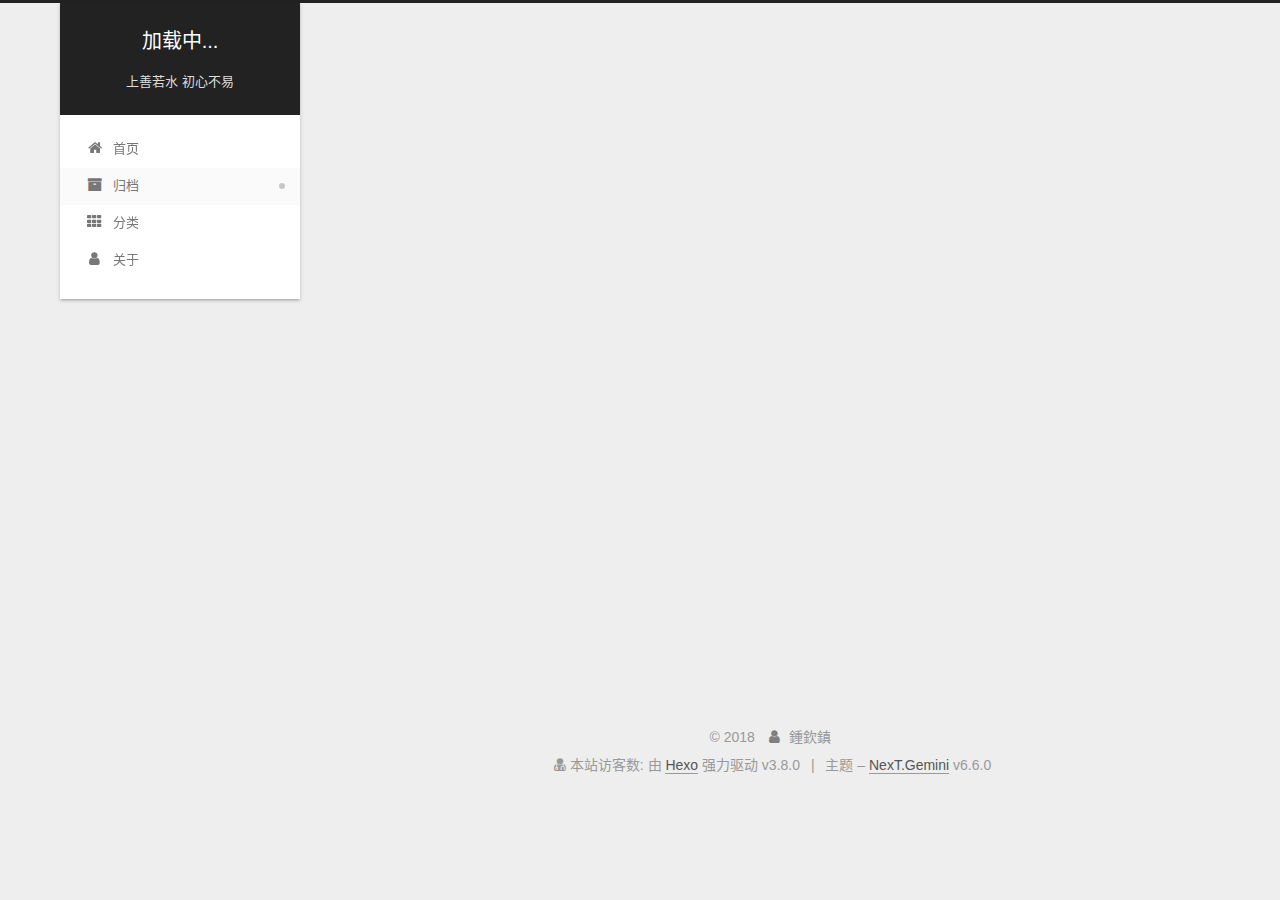
==== commit e2ee44ba: "Site updated: 2018-12-16 23:40:08" ====
--- a/archives/index.html
+++ b/archives/index.html
@@ -2,14 +2,23 @@
 
 
 
-  
-
-
-<html class="theme-next muse use-motion" lang="">
+
+
+
+
+
+
+
+
+
+  
+
+
+<html class="theme-next gemini use-motion" lang="zh-CN">
 <head><meta name="generator" content="Hexo 3.8.0">
   <meta charset="UTF-8">
 <meta http-equiv="X-UA-Compatible" content="IE=edge">
-<meta name="viewport" content="width=device-width, initial-scale=1, maximum-scale=1">
+<meta name="viewport" content="width=device-width, initial-scale=1, maximum-scale=2">
 <meta name="theme-color" content="#222">
 
 
@@ -20,27 +29,22 @@
 
 
 
-<meta http-equiv="Cache-Control" content="no-transform">
-<meta http-equiv="Cache-Control" content="no-siteapp">
-
-
-
-
-
-
-
-
-
-
-
-
-
-
-
-
-  
-  
-  <link href="/lib/fancybox/source/jquery.fancybox.css?v=2.1.5" rel="stylesheet" type="text/css">
+
+
+
+
+
+
+
+
+
+
+
+
+
+
+
+
 
 
 
@@ -50,59 +54,40 @@
 
 <link href="/lib/font-awesome/css/font-awesome.min.css?v=4.6.2" rel="stylesheet" type="text/css">
 
-<link href="/css/main.css?v=5.1.4" rel="stylesheet" type="text/css">
-
-
-  <link rel="apple-touch-icon" sizes="180x180" href="/images/apple-touch-icon-next.png?v=5.1.4">
-
-
-  <link rel="icon" type="image/png" sizes="32x32" href="/images/favicon-32x32-next.png?v=5.1.4">
-
-
-  <link rel="icon" type="image/png" sizes="16x16" href="/images/favicon-16x16-next.png?v=5.1.4">
-
-
-  <link rel="mask-icon" href="/images/logo.svg?v=5.1.4" color="#222">
-
-
-
-
-
-  <meta name="keywords" content="Hexo, NexT">
-
-
-
-
-
-
-
-
-
-
-<meta property="og:type" content="website">
-<meta property="og:title" content="Hexo">
-<meta property="og:url" content="http://yoursite.com/archives/index.html">
-<meta property="og:site_name" content="Hexo">
-<meta property="og:locale" content="default">
-<meta name="twitter:card" content="summary">
-<meta name="twitter:title" content="Hexo">
-
-
-
-<script type="text/javascript" id="hexo.configurations">
+<link href="/css/main.css?v=6.6.0" rel="stylesheet" type="text/css">
+
+
+  <link rel="apple-touch-icon" sizes="180x180" href="/images/apple-touch-icon-next.png?v=6.6.0">
+
+
+  <link rel="icon" type="image/png" sizes="32x32" href="/images/favicon-32x32-next.png?v=6.6.0">
+
+
+  <link rel="icon" type="image/png" sizes="16x16" href="/images/favicon-16x16-next.png?v=6.6.0">
+
+
+  <link rel="mask-icon" href="/images/logo.svg?v=6.6.0" color="#222">
+
+
+
+
+
+
+
+
+
+<script id="hexo.configurations">
   var NexT = window.NexT || {};
   var CONFIG = {
     root: '/',
-    scheme: 'Muse',
-    version: '5.1.4',
+    scheme: 'Gemini',
+    version: '6.6.0',
     sidebar: {"position":"left","display":"post","offset":12,"b2t":false,"scrollpercent":false,"onmobile":false},
-    fancybox: true,
+    fancybox: false,
+    fastclick: false,
+    lazyload: false,
     tabs: true,
     motion: {"enable":true,"async":false,"transition":{"post_block":"fadeIn","post_header":"slideDownIn","post_body":"slideDownIn","coll_header":"slideLeftIn","sidebar":"slideUpIn"}},
-    duoshuo: {
-      userId: '0',
-      author: 'Author'
-    },
     algolia: {
       applicationID: '',
       apiKey: '',
@@ -114,26 +99,79 @@
 </script>
 
 
+  
+
+
+
+
+  <meta name="description" content="生而为作，作而为活">
+<meta property="og:type" content="website">
+<meta property="og:title" content="加载中...">
+<meta property="og:url" content="http://yoursite.com/archives/index.html">
+<meta property="og:site_name" content="加载中...">
+<meta property="og:description" content="生而为作，作而为活">
+<meta property="og:locale" content="zh-CN">
+<meta name="twitter:card" content="summary">
+<meta name="twitter:title" content="加载中...">
+<meta name="twitter:description" content="生而为作，作而为活">
+
+
+
+
+
 
   <link rel="canonical" href="http://yoursite.com/archives/">
 
 
 
-
-
-  <title>Archive | Hexo</title>
-  
-
-
-
-
-
-
-
+<script id="page.configurations">
+  CONFIG.page = {
+    sidebar: "",
+  };
+</script>
+
+  <title>归档 | 加载中...</title>
+  
+
+
+
+
+
+
+
+
+
+
+
+
+  <noscript>
+  <style>
+    .use-motion .motion-element,
+    .use-motion .brand,
+    .use-motion .menu-item,
+    .sidebar-inner,
+    .use-motion .post-block,
+    .use-motion .pagination,
+    .use-motion .comments,
+    .use-motion .post-header,
+    .use-motion .post-body,
+    .use-motion .collection-title { opacity: initial; }
+
+    .use-motion .logo,
+    .use-motion .site-title,
+    .use-motion .site-subtitle {
+      opacity: initial;
+      top: initial;
+    }
+
+    .use-motion .logo-line-before i { left: initial; }
+    .use-motion .logo-line-after i { right: initial; }
+  </style>
+</noscript>
 
 </head>
 
-<body itemscope="" itemtype="http://schema.org/WebPage" lang="default">
+<body itemscope="" itemtype="http://schema.org/WebPage" lang="zh-CN">
 
   
   
@@ -151,17 +189,19 @@
     <div class="custom-logo-site-title">
       <a href="/" class="brand" rel="start">
         <span class="logo-line-before"><i></i></span>
-        <span class="site-title">Hexo</span>
+        <span class="site-title">加载中...</span>
         <span class="logo-line-after"><i></i></span>
       </a>
     </div>
-      
-        <p class="site-subtitle"></p>
-      
+    
+      
+        <p class="site-subtitle">上善若水 初心不易</p>
+      
+    
   </div>
 
   <div class="site-nav-toggle">
-    <button>
+    <button aria-label="切换导航栏">
       <span class="btn-bar"></span>
       <span class="btn-bar"></span>
       <span class="btn-bar"></span>
@@ -169,48 +209,129 @@
   </div>
 </div>
 
+
+
 <nav class="site-nav">
   
-
-  
     <ul id="menu" class="menu">
       
         
-        <li class="menu-item menu-item-home">
-          <a href="/" rel="section">
-            
-              <i class="menu-item-icon fa fa-fw fa-home"></i> <br>
-            
-            Home
-          </a>
-        </li>
-      
-        
-        <li class="menu-item menu-item-archives">
-          <a href="/archives/" rel="section">
-            
-              <i class="menu-item-icon fa fa-fw fa-archive"></i> <br>
-            
-            Archives
-          </a>
-        </li>
-      
-
+        
+        
+          
+          <li class="menu-item menu-item-home">
+
+    
+    
+    
+      
+    
+
+    
+
+    <a href="/" rel="section"><i class="menu-item-icon fa fa-fw fa-home"></i> <br>首页</a>
+
+  </li>
+        
+        
+        
+          
+          <li class="menu-item menu-item-archives menu-item-active">
+
+    
+    
+    
+      
+    
+
+    
+
+    <a href="/archives/" rel="section"><i class="menu-item-icon fa fa-fw fa-archive"></i> <br>归档</a>
+
+  </li>
+        
+        
+        
+          
+          <li class="menu-item menu-item-categories">
+
+    
+    
+    
+      
+    
+
+    
+
+    <a href="/categories/" rel="section"><i class="menu-item-icon fa fa-fw fa-th"></i> <br>分类</a>
+
+  </li>
+        
+        
+        
+          
+          <li class="menu-item menu-item-about">
+
+    
+    
+    
+      
+    
+
+    
+
+    <a href="/about/" rel="section"><i class="menu-item-icon fa fa-fw fa-user"></i> <br>关于</a>
+
+  </li>
+
+      
       
     </ul>
   
 
   
+
+  
 </nav>
 
 
 
- </div>
+  
+
+
+
+</div>
     </header>
+
+    
+
 
     <main id="main" class="main">
       <div class="main-inner">
         <div class="content-wrap">
+          
+            
+
+    
+    
+      
+      
+    
+      
+      
+    
+      
+      
+    
+      
+      
+    
+    
+
+  
+
+
+          
           <div id="content" class="content">
             
 
@@ -221,14 +342,16 @@
     <div id="posts" class="posts-collapse">
       <span class="archive-move-on"></span>
 
+      
       <span class="archive-page-counter">
         
         
         
           
         
-        Um..! 2 posts in total. Keep on posting.
+        嗯..! 目前共计 3 篇日志。 继续努力。
       </span>
+      
 
       
 
@@ -241,6 +364,41 @@
           <div class="collection-title">
             <h1 class="archive-year" id="archive-year-2018">2018</h1>
           </div>
+        
+        
+
+        
+
+  <article class="post post-type-normal" itemscope="" itemtype="http://schema.org/Article">
+    <header class="post-header">
+
+      <h2 class="post-title">
+        
+            <a class="post-title-link" href="/2018/12/16/dubbo/" itemprop="url">
+              
+                <span itemprop="name">dubbo源码学习</span>
+              
+            </a>
+        
+      </h2>
+
+      <div class="post-meta">
+        <time class="post-time" itemprop="dateCreated" datetime="2018-12-16T22:45:31+08:00" content="2018-12-16">
+          12-16
+        </time>
+      </div>
+
+    </header>
+  </article>
+
+
+
+      
+
+        
+        
+        
+
         
         
 
@@ -318,9 +476,6 @@
 
 
           </div>
-          
-
-
           
 
         </div>
@@ -343,47 +498,77 @@
 
       
 
-      <section class="site-overview-wrap sidebar-panel sidebar-panel-active">
+      <div class="site-overview-wrap sidebar-panel sidebar-panel-active">
         <div class="site-overview">
           <div class="site-author motion-element" itemprop="author" itemscope="" itemtype="http://schema.org/Person">
             
-              <p class="site-author-name" itemprop="name">John Doe</p>
-              <p class="site-description motion-element" itemprop="description"></p>
+              <img class="site-author-image" itemprop="image" src="/images/avatar.gif" alt="鍾欽鎮">
+            
+              <p class="site-author-name" itemprop="name">鍾欽鎮</p>
+              <p class="site-description motion-element" itemprop="description">生而为作，作而为活</p>
           </div>
 
-          <nav class="site-state motion-element">
-
+          
+            <nav class="site-state motion-element">
+              
+                <div class="site-state-item site-state-posts">
+                
+                  <a href="/archives/">
+                
+                    <span class="site-state-item-count">3</span>
+                    <span class="site-state-item-name">日志</span>
+                  </a>
+                </div>
+              
+
+              
+                
+                
+                <div class="site-state-item site-state-categories">
+                  
+                    
+                    
+                      
+                    
+                    <span class="site-state-item-count">1</span>
+                    <span class="site-state-item-name">分类</span>
+                  
+                </div>
+              
+
+              
+                
+                
+                <div class="site-state-item site-state-tags">
+                  
+                    
+                    
+                      
+                    
+                    <span class="site-state-item-count">1</span>
+                    <span class="site-state-item-name">标签</span>
+                  
+                </div>
+              
+            </nav>
+          
+
+          
+
+          
+
+          
+
+          
+          
+
+          
             
-              <div class="site-state-item site-state-posts">
-              
-                <a href="/archives/">
-              
-                  <span class="site-state-item-count">2</span>
-                  <span class="site-state-item-name">posts</span>
-                </a>
-              </div>
-            
-
-            
-
-            
-
-          </nav>
-
-          
-
-          
-
-          
-          
-
-          
-          
-
+          
           
 
         </div>
-      </section>
+      </div>
 
       
 
@@ -399,17 +584,25 @@
 
     <footer id="footer" class="footer">
       <div class="footer-inner">
-        <div class="copyright">&copy; <span itemprop="copyrightYear">2018</span>
-  <span class="with-love">
+        <script async src="//busuanzi.ibruce.info/busuanzi/2.3/busuanzi.pure.mini.js"></script>
+<div class="copyright">&copy; <span itemprop="copyrightYear">2018</span>
+  <span class="with-love" id="animate">
     <i class="fa fa-user"></i>
   </span>
-  <span class="author" itemprop="copyrightHolder">John Doe</span>
+  <span class="author" itemprop="copyrightHolder">鍾欽鎮</span>
+
+  
 
   
 </div>
 
 
-  <div class="powered-by">Powered by <a class="theme-link" target="_blank" href="https://hexo.io">Hexo</a></div>
+  <div class="powered-by">
+  <i class="fa fa-user-md"></i><span id="busuanzi_container_site_uv">
+    本站访客数:<span id="busuanzi_value_site_uv"></span>
+  </span>
+  </div>
+  <div class="powered-by">由 <a href="https://hexo.io" class="theme-link" rel="noopener" target="_blank">Hexo</a> 强力驱动 v3.8.0</div>
 
 
 
@@ -417,12 +610,13 @@
 
 
 
-  <div class="theme-info">Theme &mdash; <a class="theme-link" target="_blank" href="https://github.com/iissnan/hexo-theme-next">NexT.Muse</a> v5.1.4</div>
-
-
-
-
-        
+  <div class="theme-info">主题 – <a href="https://theme-next.org" class="theme-link" rel="noopener" target="_blank">NexT.Gemini</a> v6.6.0</div>
+
+
+
+
+        
+
 
 
 
@@ -443,11 +637,14 @@
 
     
 
+    
+
+    
   </div>
 
   
 
-<script type="text/javascript">
+<script>
   if (Object.prototype.toString.call(window.Promise) !== '[object Function]') {
     window.Promise = null;
   }
@@ -461,117 +658,106 @@
 
 
 
-  
-
-
-
-
-
-
-
-
-
-
-
-
-  
-  
-    <script type="text/javascript" src="/lib/jquery/index.js?v=2.1.3"></script>
-  
-
-  
-  
-    <script type="text/javascript" src="/lib/fastclick/lib/fastclick.min.js?v=1.0.6"></script>
-  
-
-  
-  
-    <script type="text/javascript" src="/lib/jquery_lazyload/jquery.lazyload.js?v=1.9.7"></script>
-  
-
-  
-  
-    <script type="text/javascript" src="/lib/velocity/velocity.min.js?v=1.2.1"></script>
-  
-
-  
-  
-    <script type="text/javascript" src="/lib/velocity/velocity.ui.min.js?v=1.2.1"></script>
-  
-
-  
-  
-    <script type="text/javascript" src="/lib/fancybox/source/jquery.fancybox.pack.js?v=2.1.5"></script>
-  
-
-
-  
-
-
-  <script type="text/javascript" src="/js/src/utils.js?v=5.1.4"></script>
-
-  <script type="text/javascript" src="/js/src/motion.js?v=5.1.4"></script>
-
-
-
-  
-  
-
-  
-
-  
-
-
-  <script type="text/javascript" src="/js/src/bootstrap.js?v=5.1.4"></script>
-
-
-
-  
-
-
-  
-
-
-
-
-	
-
-
-
-
-
-  
-
-
-
-
-
-  
-
-
-
-
-
-
-
-
-
-
-
-
-  
-
-
-
-
-
-  
-
-  
-
-  
-
-  
+
+
+
+
+
+
+
+
+
+
+
+
+
+
+
+
+
+  
+  
+    <script src="/lib/jquery/index.js?v=2.1.3"></script>
+  
+
+  
+  
+    <script src="/lib/velocity/velocity.min.js?v=1.2.1"></script>
+  
+
+  
+  
+    <script src="/lib/velocity/velocity.ui.min.js?v=1.2.1"></script>
+  
+
+
+  
+
+
+  <script src="/js/src/utils.js?v=6.6.0"></script>
+
+  <script src="/js/src/motion.js?v=6.6.0"></script>
+
+
+
+  
+  
+
+
+  <script src="/js/src/affix.js?v=6.6.0"></script>
+
+  <script src="/js/src/schemes/pisces.js?v=6.6.0"></script>
+
+
+
+  
+
+  
+
+
+  <script src="/js/src/bootstrap.js?v=6.6.0"></script>
+
+
+
+  
+
+
+
+  
+
+
+
+
+
+
+
+
+
+
+
+  
+
+
+
+
+
+  
+
+  
+
+  
+
+  
+
+  
+
+  
+  
+
+  
+
+  
+
   
 
   
--- a/css/main.css
+++ b/css/main.css
@@ -189,7 +189,7 @@
   font-size: 14px;
   line-height: 2;
   color: #555;
-  background: #fff;
+  background: #eee;
 }
 @media (max-width: 767px) {
   body {
@@ -201,7 +201,7 @@
     padding-right: 0 !important;
   }
 }
-@media (min-width: 1600px) {
+@media (min-width: 1200px) {
   body {
     font-size: 16px;
   }
@@ -218,6 +218,7 @@
   line-height: 1.5;
   font-family: 'Lato', "PingFang SC", "Microsoft YaHei", sans-serif;
 }
+h1,
 h2,
 h3,
 h4,
@@ -276,14 +277,19 @@
 p {
   margin: 0 0 20px 0;
 }
-a {
+a,
+span.exturl {
+  overflow-wrap: break-word;
+  word-wrap: break-word;
+  background-color: transparent;
   color: #555;
   text-decoration: none;
   outline: none;
   border-bottom: 1px solid #999;
-  word-wrap: break-word;
-}
-a:hover {
+  cursor: pointer;
+}
+a:hover,
+span.exturl:hover {
   color: #222;
   border-bottom-color: #222;
 }
@@ -405,8 +411,7 @@
   border-spacing: 0;
   border: 1px solid #ddd;
   font-size: 14px;
-  table-layout: fixed;
-  word-wrap: break-all;
+  word-break: break-all;
 }
 table>tbody>tr:nth-of-type(odd) {
   background-color: #f9f9f9;
@@ -445,11 +450,16 @@
 .header-inner {
   margin: 0 auto;
   padding: 100px 0 70px;
-  width: 700px;
+  width: calc(100% - 20px);
+}
+@media (min-width: 1200px) {
+  .container .header-inner {
+    width: 1160px;
+  }
 }
 @media (min-width: 1600px) {
   .container .header-inner {
-    width: 900px;
+    width: 73%;
   }
 }
 .main {
@@ -457,11 +467,16 @@
 }
 .main-inner {
   margin: 0 auto;
-  width: 700px;
+  width: calc(100% - 20px);
+}
+@media (min-width: 1200px) {
+  .container .main-inner {
+    width: 1160px;
+  }
 }
 @media (min-width: 1600px) {
   .container .main-inner {
-    width: 900px;
+    width: 73%;
   }
 }
 .footer {
@@ -474,11 +489,16 @@
 .footer-inner {
   box-sizing: border-box;
   margin: 20px auto;
-  width: 700px;
+  width: calc(100% - 20px);
+}
+@media (min-width: 1200px) {
+  .container .footer-inner {
+    width: 1160px;
+  }
 }
 @media (min-width: 1600px) {
   .container .footer-inner {
-    width: 900px;
+    width: 73%;
   }
 }
 pre,
@@ -486,7 +506,7 @@
   overflow: auto;
   margin: 20px 0;
   padding: 0;
-  font-size: 13px;
+  font-size: 14px;
   color: #4d4d4c;
   background: #f7f7f7;
   line-height: 1.6;
@@ -496,12 +516,13 @@
   font-family: consolas, Menlo, "PingFang SC", "Microsoft YaHei", monospace;
 }
 code {
+  overflow-wrap: break-word;
+  word-wrap: break-word;
   padding: 2px 4px;
-  word-wrap: break-word;
   color: #555;
   background: #eee;
   border-radius: 3px;
-  font-size: 13px;
+  font-size: 14px;
 }
 pre {
   padding: 10px;
@@ -534,6 +555,10 @@
   color: #4d4d4c;
   line-height: 1em;
   margin-bottom: 1em;
+  margin: 0em;
+  padding: 0.5em;
+  background: #eee;
+  border-bottom: 1px solid #e9e9e9;
 }
 .highlight figcaption:before,
 .highlight figcaption:after {
@@ -593,6 +618,7 @@
 pre .variable,
 pre .attribute,
 pre .tag,
+pre .name,
 pre .regexp,
 pre .ruby .constant,
 pre .xml .tag .title,
@@ -607,6 +633,7 @@
 pre .number,
 pre .preprocessor,
 pre .built_in,
+pre .builtin-name,
 pre .literal,
 pre .params,
 pre .constant,
@@ -616,13 +643,13 @@
 pre .ruby .class .title,
 pre .css .rules .attribute,
 pre .string,
+pre .symbol,
 pre .value,
 pre .inheritance,
 pre .header,
 pre .ruby .symbol,
 pre .xml .cdata,
 pre .special,
-pre .number,
 pre .formula {
   color: #718c00;
 }
@@ -644,18 +671,8 @@
 pre .javascript .function {
   color: #8959a8;
 }
-.full-image.full-image.full-image.full-image {
+.posts-expand .post-body img.full-image {
   border: none;
-  max-width: 100%;
-  width: auto;
-  margin: 20px auto 25px;
-}
-@media (min-width: 992px) {
-  .full-image.full-image.full-image.full-image {
-    max-width: none;
-    width: 110%;
-    margin: 25px -5%;
-  }
 }
 .blockquote-center,
 .page-home .post-type-quote blockquote,
@@ -940,11 +957,11 @@
   display: inline-block;
   padding: 0 20px;
   font-size: 14px;
-  color: #fff;
-  background: #222;
-  border: 2px solid #222;
+  color: #555;
+  background: #fff;
+  border: 2px solid #555;
   text-decoration: none;
-  border-radius: 0;
+  border-radius: 2px;
   transition-property: background-color;
   transition-duration: 0.2s;
   transition-timing-function: ease-in-out;
@@ -953,8 +970,8 @@
 }
 .btn:hover {
   border-color: #222;
-  color: #222;
-  background: #fff;
+  color: #fff;
+  background: #222;
 }
 .btn +.btn {
   margin: 0 0 8px 8px;
@@ -1066,7 +1083,7 @@
   width: 24px;
   background: #222;
   font-size: 12px;
-  opacity: 1;
+  opacity: 0.6;
   color: #fff;
   cursor: pointer;
   text-align: center;
@@ -1087,7 +1104,7 @@
   }
 }
 .back-to-top.back-to-top-on {
-  bottom: 19px;
+  bottom: 30px;
 }
 .header {
   background: transparent;
@@ -1136,7 +1153,7 @@
 .site-subtitle {
   margin-top: 10px;
   font-size: 13px;
-  color: #999;
+  color: #ddd;
 }
 .use-motion .brand {
   opacity: 0;
@@ -1199,7 +1216,8 @@
     margin-top: 10px;
   }
 }
-.menu .menu-item a {
+.menu .menu-item a,
+.menu .menu-item span.exturl {
   display: block;
   font-size: 13px;
   line-height: inherit;
@@ -1209,7 +1227,8 @@
   transition-timing-function: ease-in-out;
   transition-delay: 0s;
 }
-.menu .menu-item a:hover {
+.menu .menu-item a:hover,
+.menu .menu-item span.exturl:hover {
   border-bottom-color: #222;
 }
 .menu .menu-item .fa {
@@ -1219,12 +1238,13 @@
   opacity: 0;
 }
 .post-body {
+  overflow-wrap: break-word;
+  word-wrap: break-word;
   font-family: 'Lato', "PingFang SC", "Microsoft YaHei", sans-serif;
 }
-@media (max-width: 767px) {
-  .post-body {
-    word-break: break-word;
-  }
+.post-body .exturl .fa {
+  font-size: 14px;
+  margin-left: 4px;
 }
 .post-body .fancybox img {
   display: block !important;
@@ -1332,6 +1352,9 @@
   border: 1px solid #ddd;
 }
 .posts-expand .post-body .fancybox img {
+  margin: 0 auto 25px;
+}
+.posts-expand .post-body img {
   margin: 0 auto 25px;
 }
 @media (max-width: 767px) {
@@ -1442,7 +1465,8 @@
   margin-left: 3px;
   opacity: 0.6;
 }
-.posts-collapse .post-title a {
+.posts-collapse .post-title a,
+.posts-collapse .post-title span.exturl {
   color: #666;
   border-bottom: none;
 }
@@ -1453,8 +1477,9 @@
   display: none;
 }
 .posts-expand .post-title {
+  overflow-wrap: break-word;
+  word-wrap: break-word;
   text-align: center;
-  word-break: break-word;
   font-weight: 400;
 }
 .posts-expand .post-title-link {
@@ -1492,7 +1517,8 @@
   transform: scaleX(1);
 }
 .posts-expand .post-title-link .fa {
-  font-size: 16px;
+  font-size: 20px;
+  margin-left: 5px;
 }
 .posts-expand .post-meta {
   margin: 3px 0 60px 0;
@@ -1513,6 +1539,10 @@
   font-size: 14px;
   margin-top: 2px;
 }
+.posts-expand .post-meta time {
+  border-bottom: 1px dashed #999;
+  cursor: help;
+}
 .post-meta-divider {
   margin: 0 0.5em;
 }
@@ -1536,11 +1566,6 @@
 }
 @media (max-width: 767px) {
   .post-meta-item-text {
-    display: none;
-  }
-}
-@media (max-width: 767px) {
-  .posts-expand .post-comments-count {
     display: none;
   }
 }
@@ -1588,23 +1613,20 @@
   top: 2px;
 }
 .post-nav-item .fa {
-  position: absolute;
-  top: 8px;
-  left: 0;
   font-size: 12px;
+  margin-right: 5px;
 }
 .post-nav-next a {
-  padding-left: 15px;
+  padding-left: 5px;
 }
 .post-nav-prev {
   text-align: right;
 }
 .post-nav-prev a {
-  padding-right: 15px;
+  padding-right: 5px;
 }
 .post-nav-prev .fa {
-  right: 0;
-  left: auto;
+  margin-left: 5px;
 }
 .posts-expand .post-eof {
   display: block;
@@ -1669,11 +1691,13 @@
   background: #222;
   -webkit-transform: translateZ(0);
 }
-.sidebar a {
+.sidebar a,
+.sidebar .exturl {
   color: #999;
   border-bottom-color: #555;
 }
-.sidebar a:hover {
+.sidebar a:hover,
+.sidebar .exturl:hover {
   color: #eee;
 }
 @media (min-width: 768px) and (max-width: 991px) {
@@ -1738,20 +1762,21 @@
   display: block;
   margin: 0 auto;
   padding: 2px;
-  max-width: 96px;
+  max-width: 120px;
   height: auto;
-  border: 2px solid #333;
+  border: 1px solid #eee;
+  opacity: 1;
 }
 .site-author-name {
-  margin: 5px 0 0;
+  margin: 0;
   text-align: center;
-  color: #f5f5f5;
-  font-weight: normal;
+  color: #222;
+  font-weight: 600;
 }
 .site-description {
-  margin-top: 5px;
+  margin-top: 0;
   text-align: center;
-  font-size: 14px;
+  font-size: 13px;
   color: #999;
 }
 .site-state {
@@ -1763,7 +1788,7 @@
 .site-state-item {
   display: inline-block;
   padding: 0 15px;
-  border-left: 1px solid #333;
+  border-left: 1px solid #eee;
 }
 .site-state-item:first-child {
   border-left: none;
@@ -1776,11 +1801,11 @@
   text-align: center;
   color: inherit;
   font-weight: 600;
-  font-size: 18px;
+  font-size: 16px;
 }
 .site-state-item-name {
   font-size: 13px;
-  color: inherit;
+  color: #999;
 }
 .feed-link {
   margin-top: 20px;
@@ -1806,7 +1831,8 @@
 .links-of-author {
   margin-top: 20px;
 }
-.links-of-author a {
+.links-of-author a,
+.links-of-author .exturl {
   display: inline-block;
   vertical-align: middle;
   margin-right: 10px;
@@ -1814,7 +1840,8 @@
   border-bottom-color: #555;
   font-size: 13px;
 }
-.links-of-author a:before {
+.links-of-author a:before,
+.links-of-author .exturl:before {
   display: inline-block;
   vertical-align: middle;
   margin-right: 3px;
@@ -1822,7 +1849,7 @@
   width: 4px;
   height: 4px;
   border-radius: 50%;
-  background: #ebfbee;
+  background: #248eff;
 }
 .links-of-blogroll {
   font-size: 13px;
@@ -1840,7 +1867,8 @@
 .links-of-blogroll-item {
   padding: 2px 10px;
 }
-.links-of-blogroll-item a {
+.links-of-blogroll-item a,
+.links-of-blogroll-item span.exturl {
   max-width: 280px;
   box-sizing: border-box;
   display: inline-block;
@@ -1860,7 +1888,7 @@
   color: #555;
 }
 .sidebar-nav li:hover {
-  color: #f5f5f5;
+  color: #fc6423;
 }
 .page-post-detail .sidebar-nav-toc {
   padding: 0 5px;
@@ -1869,11 +1897,11 @@
   margin-left: 10px;
 }
 .sidebar-nav .sidebar-nav-active {
-  color: #87daff;
-  border-bottom-color: #87daff;
+  color: #fc6423;
+  border-bottom-color: #fc6423;
 }
 .sidebar-nav .sidebar-nav-active:hover {
-  color: #87daff;
+  color: #fc6423;
 }
 .sidebar-panel {
   display: none;
@@ -1906,17 +1934,16 @@
   transition-timing-function: ease-in-out;
   transition-delay: 0s;
   transition-property: all;
-  color: #999;
-  border-bottom-color: #555;
+  color: #666;
+  border-bottom-color: #ccc;
 }
 .post-toc ol a:hover {
-  color: #ccc;
-  border-bottom-color: #ccc;
+  color: #000;
+  border-bottom-color: #000;
 }
 .post-toc .nav-item {
   overflow: hidden;
   text-overflow: ellipsis;
-  text-align: justify;
   white-space: nowrap;
   line-height: 1.8;
 }
@@ -1933,14 +1960,14 @@
   display: block;
 }
 .post-toc .nav .active > a {
-  color: #87daff;
-  border-bottom-color: #87daff;
+  color: #fc6423;
+  border-bottom-color: #fc6423;
 }
 .post-toc .nav .active-current > a {
-  color: #87daff;
+  color: #fc6423;
 }
 .post-toc .nav .active-current > a:hover {
-  color: #87daff;
+  color: #fc6423;
 }
 .footer {
   font-size: 14px;
@@ -1955,6 +1982,7 @@
 .with-love {
   display: inline-block;
   margin: 0 5px;
+  color: #808080;
 }
 .powered-by,
 .theme-info {
@@ -1974,265 +2002,125 @@
 .cc-license img {
   display: inline-block;
 }
-.theme-next #ds-thread #ds-reset {
-  color: #555;
-}
-.theme-next #ds-thread #ds-reset .ds-replybox {
-  margin-bottom: 30px;
-}
-.theme-next #ds-thread #ds-reset .ds-replybox .ds-avatar,
-.theme-next #ds-reset .ds-avatar img {
-  box-shadow: none;
-}
-.theme-next #ds-thread #ds-reset .ds-textarea-wrapper {
-  border-color: #c7d4e1;
-  background: none;
-  border-top-right-radius: 3px;
-  border-top-left-radius: 3px;
-}
-.theme-next #ds-thread #ds-reset .ds-textarea-wrapper textarea {
-  height: 60px;
-}
-.theme-next #ds-reset .ds-rounded-top {
-  border-radius: 0;
-}
-.theme-next #ds-thread #ds-reset .ds-post-toolbar {
-  box-sizing: border-box;
-  border: 1px solid #c7d4e1;
-  background: #f6f8fa;
-}
-.theme-next #ds-thread #ds-reset .ds-post-options {
-  height: 40px;
-  border: none;
-  background: none;
-}
-.theme-next #ds-thread #ds-reset .ds-toolbar-buttons {
-  top: 11px;
-}
-.theme-next #ds-thread #ds-reset .ds-sync {
-  top: 5px;
-}
-.theme-next #ds-thread #ds-reset .ds-post-button {
-  top: 4px;
-  right: 5px;
-  width: 90px;
-  height: 30px;
-  border: 1px solid #c5ced7;
-  border-radius: 3px;
-  background-image: linear-gradient(#fbfbfc, #f5f7f9);
-  color: #60676d;
-}
-.theme-next #ds-thread #ds-reset .ds-post-button:hover {
-  background-position: 0 -30px;
-  color: #60676d;
-}
-.theme-next #ds-thread #ds-reset .ds-comments-info {
-  padding: 10px 0;
-}
-.theme-next #ds-thread #ds-reset .ds-sort {
-  display: none;
-}
-.theme-next #ds-thread #ds-reset li.ds-tab a.ds-current {
-  border: none;
-  background: #f6f8fa;
-  color: #60676d;
-}
-.theme-next #ds-thread #ds-reset li.ds-tab a.ds-current:hover {
-  background-color: #e9f0f7;
-  color: #60676d;
-}
-.theme-next #ds-thread #ds-reset li.ds-tab a {
-  border-radius: 2px;
-  padding: 5px;
-}
-.theme-next #ds-thread #ds-reset .ds-login-buttons p {
-  color: #999;
-  line-height: 36px;
-}
-.theme-next #ds-thread #ds-reset .ds-login-buttons .ds-service-list li {
-  height: 28px;
-}
-.theme-next #ds-thread #ds-reset .ds-service-list a {
-  background: none;
-  padding: 5px;
-  border: 1px solid;
-  border-radius: 3px;
-  text-align: center;
-}
-.theme-next #ds-thread #ds-reset .ds-service-list a:hover {
-  color: #fff;
-  background: #666;
-}
-.theme-next #ds-thread #ds-reset .ds-service-list .ds-weibo {
-  color: #fc9b00;
-  border-color: #fc9b00;
-}
-.theme-next #ds-thread #ds-reset .ds-service-list .ds-weibo:hover {
-  background: #fc9b00;
-}
-.theme-next #ds-thread #ds-reset .ds-service-list .ds-qq {
-  color: #60a3ec;
-  border-color: #60a3ec;
-}
-.theme-next #ds-thread #ds-reset .ds-service-list .ds-qq:hover {
-  background: #60a3ec;
-}
-.theme-next #ds-thread #ds-reset .ds-service-list .ds-renren {
-  color: #2e7ac4;
-  border-color: #2e7ac4;
-}
-.theme-next #ds-thread #ds-reset .ds-service-list .ds-renren:hover {
-  background: #2e7ac4;
-}
-.theme-next #ds-thread #ds-reset .ds-service-list .ds-douban {
-  color: #37994c;
-  border-color: #37994c;
-}
-.theme-next #ds-thread #ds-reset .ds-service-list .ds-douban:hover {
-  background: #37994c;
-}
-.theme-next #ds-thread #ds-reset .ds-service-list .ds-kaixin {
-  color: #fef20d;
-  border-color: #fef20d;
-}
-.theme-next #ds-thread #ds-reset .ds-service-list .ds-kaixin:hover {
-  background: #fef20d;
-}
-.theme-next #ds-thread #ds-reset .ds-service-list .ds-netease {
-  color: #f00;
-  border-color: #f00;
-}
-.theme-next #ds-thread #ds-reset .ds-service-list .ds-netease:hover {
-  background: #f00;
-}
-.theme-next #ds-thread #ds-reset .ds-service-list .ds-sohu {
-  color: #ffcb05;
-  border-color: #ffcb05;
-}
-.theme-next #ds-thread #ds-reset .ds-service-list .ds-sohu:hover {
-  background: #ffcb05;
-}
-.theme-next #ds-thread #ds-reset .ds-service-list .ds-baidu {
-  color: #2831e0;
-  border-color: #2831e0;
-}
-.theme-next #ds-thread #ds-reset .ds-service-list .ds-baidu:hover {
-  background: #2831e0;
-}
-.theme-next #ds-thread #ds-reset .ds-service-list .ds-google {
-  color: #166bec;
-  border-color: #166bec;
-}
-.theme-next #ds-thread #ds-reset .ds-service-list .ds-google:hover {
-  background: #166bec;
-}
-.theme-next #ds-thread #ds-reset .ds-service-list .ds-weixin {
-  color: #00ce0d;
-  border-color: #00ce0d;
-}
-.theme-next #ds-thread #ds-reset .ds-service-list .ds-weixin:hover {
-  background: #00ce0d;
-}
-.theme-next #ds-thread #ds-reset .ds-service-list .ds-more-services {
-  border: none;
-}
-.theme-next #ds-thread #ds-reset .ds-service-list .ds-more-services:hover {
-  background: none;
-}
-.theme-next #ds-reset .duoshuo-ua-admin {
-  display: inline-block;
-  color: #f00;
-}
-.theme-next #ds-reset .duoshuo-ua-platform,
-.theme-next #ds-reset .duoshuo-ua-browser {
-  color: #ccc;
-}
-.theme-next #ds-reset .duoshuo-ua-platform .fa,
-.theme-next #ds-reset .duoshuo-ua-browser .fa {
-  display: inline-block;
-  margin-right: 3px;
-}
-.theme-next #ds-reset .duoshuo-ua-separator {
-  display: inline-block;
-  margin-left: 5px;
-}
-.theme-next .this_ua {
-  background-color: #ccc !important;
-  border-radius: 4px;
-  padding: 0 5px !important;
-  margin: 1px 1px !important;
-  border: 1px solid #bbb !important;
-  color: #fff;
-  display: inline-block !important;
-}
-.theme-next .this_ua.admin {
-  background-color: #d9534f !important;
-  border-color: #d9534f !important;
-}
-.theme-next .this_ua.platform.iOS,
-.theme-next .this_ua.platform.Mac,
-.theme-next .this_ua.platform.Windows {
-  background-color: #39b3d7 !important;
-  border-color: #46b8da !important;
-}
-.theme-next .this_ua.platform.Linux {
-  background-color: #3a3a3a !important;
-  border-color: #1f1f1f !important;
-}
-.theme-next .this_ua.platform.Android {
-  background-color: #00c47d !important;
-  border-color: #01b171 !important;
-}
-.theme-next .this_ua.browser.Mobile,
-.theme-next .this_ua.browser.Chrome {
-  background-color: #5cb85c !important;
-  border-color: #4cae4c !important;
-}
-.theme-next .this_ua.browser.Firefox {
-  background-color: #f0ad4e !important;
-  border-color: #eea236 !important;
-}
-.theme-next .this_ua.browser.Maxthon,
-.theme-next .this_ua.browser.IE {
-  background-color: #428bca !important;
-  border-color: #357ebd !important;
-}
-.theme-next .this_ua.browser.baidu,
-.theme-next .this_ua.browser.UCBrowser,
-.theme-next .this_ua.browser.Opera {
-  background-color: #d9534f !important;
-  border-color: #d43f3a !important;
-}
-.theme-next .this_ua.browser.Android,
-.theme-next .this_ua.browser.QQBrowser {
-  background-color: #78ace9 !important;
-  border-color: #4cae4c !important;
-}
-.post-spread {
-  margin-top: 20px;
-  text-align: center;
-}
-.jiathis_style {
-  display: inline-block;
-}
-.jiathis_style a {
-  border: none;
-}
-.fa {
-  font-family: FontAwesome !important;
-}
-.post-spread {
-  margin-top: 20px;
-  text-align: center;
-}
-.bdshare-slide-button-box a {
-  border: none;
-}
-.bdsharebuttonbox {
-  display: inline-block;
-}
-.bdsharebuttonbox a {
-  border: none;
+@-moz-keyframes iconAnimate {
+  0%, 100% {
+    -webkit-transform: scale(1);
+    -moz-transform: scale(1);
+    -ms-transform: scale(1);
+    -o-transform: scale(1);
+    transform: scale(1);
+  }
+  10%, 30% {
+    -webkit-transform: scale(0.9);
+    -moz-transform: scale(0.9);
+    -ms-transform: scale(0.9);
+    -o-transform: scale(0.9);
+    transform: scale(0.9);
+  }
+  20%, 40%, 60%, 80% {
+    -webkit-transform: scale(1.1);
+    -moz-transform: scale(1.1);
+    -ms-transform: scale(1.1);
+    -o-transform: scale(1.1);
+    transform: scale(1.1);
+  }
+  50%, 70% {
+    -webkit-transform: scale(1.1);
+    -moz-transform: scale(1.1);
+    -ms-transform: scale(1.1);
+    -o-transform: scale(1.1);
+    transform: scale(1.1);
+  }
+}
+@-webkit-keyframes iconAnimate {
+  0%, 100% {
+    -webkit-transform: scale(1);
+    -moz-transform: scale(1);
+    -ms-transform: scale(1);
+    -o-transform: scale(1);
+    transform: scale(1);
+  }
+  10%, 30% {
+    -webkit-transform: scale(0.9);
+    -moz-transform: scale(0.9);
+    -ms-transform: scale(0.9);
+    -o-transform: scale(0.9);
+    transform: scale(0.9);
+  }
+  20%, 40%, 60%, 80% {
+    -webkit-transform: scale(1.1);
+    -moz-transform: scale(1.1);
+    -ms-transform: scale(1.1);
+    -o-transform: scale(1.1);
+    transform: scale(1.1);
+  }
+  50%, 70% {
+    -webkit-transform: scale(1.1);
+    -moz-transform: scale(1.1);
+    -ms-transform: scale(1.1);
+    -o-transform: scale(1.1);
+    transform: scale(1.1);
+  }
+}
+@-o-keyframes iconAnimate {
+  0%, 100% {
+    -webkit-transform: scale(1);
+    -moz-transform: scale(1);
+    -ms-transform: scale(1);
+    -o-transform: scale(1);
+    transform: scale(1);
+  }
+  10%, 30% {
+    -webkit-transform: scale(0.9);
+    -moz-transform: scale(0.9);
+    -ms-transform: scale(0.9);
+    -o-transform: scale(0.9);
+    transform: scale(0.9);
+  }
+  20%, 40%, 60%, 80% {
+    -webkit-transform: scale(1.1);
+    -moz-transform: scale(1.1);
+    -ms-transform: scale(1.1);
+    -o-transform: scale(1.1);
+    transform: scale(1.1);
+  }
+  50%, 70% {
+    -webkit-transform: scale(1.1);
+    -moz-transform: scale(1.1);
+    -ms-transform: scale(1.1);
+    -o-transform: scale(1.1);
+    transform: scale(1.1);
+  }
+}
+@keyframes iconAnimate {
+  0%, 100% {
+    -webkit-transform: scale(1);
+    -moz-transform: scale(1);
+    -ms-transform: scale(1);
+    -o-transform: scale(1);
+    transform: scale(1);
+  }
+  10%, 30% {
+    -webkit-transform: scale(0.9);
+    -moz-transform: scale(0.9);
+    -ms-transform: scale(0.9);
+    -o-transform: scale(0.9);
+    transform: scale(0.9);
+  }
+  20%, 40%, 60%, 80% {
+    -webkit-transform: scale(1.1);
+    -moz-transform: scale(1.1);
+    -ms-transform: scale(1.1);
+    -o-transform: scale(1.1);
+    transform: scale(1.1);
+  }
+  50%, 70% {
+    -webkit-transform: scale(1.1);
+    -moz-transform: scale(1.1);
+    -ms-transform: scale(1.1);
+    -o-transform: scale(1.1);
+    transform: scale(1.1);
+  }
 }
 .local-search-pop-overlay {
   position: fixed;
@@ -2355,13 +2243,6 @@
 .page-pv .busuanzi-value {
   margin: 0 5px;
 }
-.site-uv {
-  margin-right: 10px;
-}
-.site-uv::after {
-  content: "|";
-  padding-left: 10px;
-}
 .page-archive .archive-page-counter {
   position: relative;
   top: 3px;
@@ -2384,6 +2265,10 @@
   border: 1px solid #fff;
   border-radius: 50%;
 }
+.page-archive .fa {
+  font-size: 15px;
+  margin-left: 5px;
+}
 .category-all-page .category-all-title {
   text-align: center;
 }
@@ -2480,9 +2365,10 @@
 }
 #schedule ul#event-list li.event-past {
   background: #fcfcfc;
+  padding: 15px 0 15px 10px;
 }
 #schedule ul#event-list li.event-past > * {
-  opacity: 0.6;
+  opacity: 0.9;
 }
 #schedule ul#event-list li.event-past h2.event-summary {
   color: #bbb;
@@ -2507,6 +2393,23 @@
 #schedule ul#event-list li.event-now * {
   color: #fff !important;
 }
+#schedule ul#event-list li.event-future {
+  background: #222;
+  color: #fff;
+  padding: 15px 0 15px 10px;
+}
+#schedule ul#event-list li.event-future h2.event-summary:before {
+  -webkit-transform: scale(1.2);
+  -moz-transform: scale(1.2);
+  -ms-transform: scale(1.2);
+  -o-transform: scale(1.2);
+  transform: scale(1.2);
+  color: #fff;
+  animation: dot-flash 1s alternate infinite ease-in-out;
+}
+#schedule ul#event-list li.event-future * {
+  color: #fff !important;
+}
 @-moz-keyframes dot-flash {
   from {
     opacity: 1;
@@ -2580,83 +2483,651 @@
   }
 }
 .page-post-detail .sidebar-toggle-line {
-  background: #87daff;
+  background: #fc6423;
 }
 .page-post-detail .comments {
   overflow: hidden;
 }
+ul.breadcrumb {
+  list-style: none;
+  margin: 1em 0;
+  padding: 0 2em;
+  text-align: center;
+  font-size: 12px;
+}
+ul.breadcrumb li {
+  display: inline;
+}
+ul.breadcrumb li+li:before {
+  padding: 0.5em;
+  font-weight: normal;
+  content: "/\00a0";
+}
+ul.breadcrumb li+li:last-child {
+  font-weight: bold;
+}
+.header {
+  position: relative;
+  margin: 0 auto;
+  width: calc(100% - 20px);
+}
+@media (min-width: 1200px) {
+  .header {
+    width: 1160px;
+  }
+}
+@media (min-width: 1600px) {
+  .header {
+    width: 73%;
+  }
+}
+@media (min-width: 768px) and (max-width: 991px) {
+  .header {
+    width: auto;
+  }
+}
 @media (max-width: 767px) {
-  .header-inner,
-  .container .main-inner,
+  .header {
+    width: auto;
+  }
+}
+.header-inner {
+  position: absolute;
+  top: 0;
+  overflow: hidden;
+  padding: 0;
+  width: 240px;
+  background: #fff;
+  box-shadow: 0 2px 2px 0 rgba(0,0,0,0.12), 0 3px 1px -2px rgba(0,0,0,0.06), 0 1px 5px 0 rgba(0,0,0,0.12);
+  border-radius: initial;
+}
+@media (min-width: 1200px) {
+  .container .header-inner {
+    width: 240px;
+  }
+}
+@media (min-width: 768px) and (max-width: 991px) {
+  .header-inner {
+    position: relative;
+    width: auto;
+    border-radius: initial;
+  }
+}
+@media (max-width: 767px) {
+  .header-inner {
+    position: relative;
+    width: auto;
+    border-radius: initial;
+  }
+}
+.main:before,
+.main:after {
+  content: " ";
+  display: table;
+}
+.main:after {
+  clear: both;
+}
+@media (min-width: 768px) and (max-width: 991px) {
+  .main {
+    padding-bottom: 100px;
+  }
+}
+@media (max-width: 767px) {
+  .main {
+    padding-bottom: 100px;
+  }
+}
+@media (min-width: 768px) and (max-width: 991px) {
+  .container .main-inner {
+    width: auto;
+  }
+}
+@media (max-width: 767px) {
+  .container .main-inner {
+    width: auto;
+  }
+}
+.content-wrap {
+  float: right;
+  box-sizing: border-box;
+  padding: 40px;
+  width: calc(100% - 252px);
+  background: #fff;
+  min-height: 700px;
+  box-shadow: 0 2px 2px 0 rgba(0,0,0,0.12), 0 3px 1px -2px rgba(0,0,0,0.06), 0 1px 5px 0 rgba(0,0,0,0.12);
+  border-radius: initial;
+}
+@media (min-width: 768px) and (max-width: 991px) {
+  .content-wrap {
+    width: 100%;
+    padding: 20px;
+    border-radius: initial;
+  }
+}
+@media (max-width: 767px) {
+  .content-wrap {
+    width: 100%;
+    padding: 20px;
+    min-height: auto;
+    border-radius: initial;
+  }
+}
+.sidebar {
+  position: static;
+  float: left;
+  margin-left: -100%;
+  width: 240px;
+  background: #eee;
+  box-shadow: none;
+}
+@media (min-width: 768px) and (max-width: 991px) {
+  .sidebar {
+    display: none;
+  }
+}
+@media (max-width: 767px) {
+  .sidebar {
+    display: none;
+  }
+}
+.sidebar-toggle {
+  display: none;
+}
+.footer-inner {
+  padding-left: 260px;
+}
+@media (min-width: 768px) and (max-width: 991px) {
   .footer-inner {
     width: auto;
-  }
-}
-embed {
-  display: block;
-  margin: 0px auto 25px auto;
-}
-.custom-logo .site-meta-headline {
-  text-align: center;
-}
-.custom-logo .brand {
+    padding-left: 0 !important;
+    padding-right: 0 !important;
+  }
+}
+@media (max-width: 767px) {
+  .footer-inner {
+    width: auto;
+    padding-left: 0 !important;
+    padding-right: 0 !important;
+  }
+}
+.sidebar-position-right .header-inner {
+  right: 0;
+}
+.sidebar-position-right .content-wrap {
+  float: left;
+}
+.sidebar-position-right .sidebar {
+  float: right;
+}
+.sidebar-position-right .footer-inner {
+  padding-left: 0;
+  padding-right: 260px;
+}
+.site-brand-wrapper {
+  position: relative;
+}
+.site-meta {
+  padding: 20px 0;
+  color: #fff;
+  background: #222;
+}
+@media (min-width: 768px) and (max-width: 991px) {
+  .site-meta {
+    box-shadow: 0 0 16px rgba(0,0,0,0.5);
+  }
+}
+@media (max-width: 767px) {
+  .site-meta {
+    box-shadow: 0 0 16px rgba(0,0,0,0.5);
+  }
+}
+.brand {
+  padding: 0;
   background: none;
 }
-.custom-logo .site-title {
-  margin: 10px auto 0;
-  font-size: 24px;
-  color: #222;
-}
-.custom-logo .site-title a {
-  border: none;
-}
-.custom-logo-image {
-  margin: 0 auto;
-  padding: 5px;
-  max-width: 150px;
-  background: #fff;
-}
-@media (max-width: 767px) {
-  .site-nav {
-    position: absolute;
-    left: 0;
-    top: 52px;
-    margin: 0;
-    width: 100%;
-    padding: 0;
-    background: #fff;
-    border-bottom: 1px solid #ddd;
-    z-index: 1030;
-  }
-}
-@media (max-width: 767px) {
-  .menu {
-    text-align: left;
-  }
-}
-@media (max-width: 767px) {
-  .menu .menu-item {
-    display: block;
-    margin: 0 10px;
-    vertical-align: top;
-  }
-}
-@media (max-width: 767px) {
-  .menu .menu-item br {
-    display: none;
-  }
-}
-@media (max-width: 767px) {
-  .menu .menu-item a {
-    padding: 5px 10px;
-  }
-}
-.menu .menu-item .fa {
-  margin-right: 0;
+.brand:hover {
+  color: #fff;
+}
+.site-subtitle {
+  margin: 10px 10px 0;
+  font-weight: initial;
 }
 .site-search form {
   display: none;
 }
+.site-nav {
+  border-top: none;
+}
+@media (min-width: 768px) and (max-width: 991px) {
+  .site-nav {
+    display: none !important;
+  }
+}
+@media (min-width: 768px) and (max-width: 991px) {
+  .site-nav-on {
+    display: block !important;
+  }
+}
+.menu-item-active a,
+.menu .menu-item a:hover,
+.menu .menu-item span.exturl:hover {
+  background: #f9f9f9;
+  border-bottom-color: #fff;
+}
+.menu-item-active a:after,
+.menu .menu-item a:hover:after,
+.menu .menu-item span.exturl:hover:after {
+  content: " ";
+  position: absolute;
+  top: 50%;
+  margin-top: -3px;
+  right: 15px;
+  width: 6px;
+  height: 6px;
+  border-radius: 50%;
+  background-color: #bbb;
+}
+.menu .menu-item {
+  display: block;
+  margin: 0;
+}
+.menu .menu-item a,
+.menu .menu-item span.exturl {
+  position: relative;
+  box-sizing: border-box;
+  padding: 5px 20px;
+  text-align: left;
+  line-height: inherit;
+  transition-property: background-color;
+  transition-duration: 0.2s;
+  transition-timing-function: ease-in-out;
+  transition-delay: 0s;
+}
+@media (hover: none) {
+  .menu .menu-item a:hover,
+  .menu .menu-item span.exturl:hover {
+    background: none;
+  }
+}
+.menu .menu-item .badge {
+  display: inline-block;
+  padding: 2px 5px;
+  font-weight: 700;
+  line-height: 1;
+  color: #fff;
+  text-align: center;
+  white-space: nowrap;
+  vertical-align: middle;
+  background-color: #ccc;
+  border-radius: 10px;
+  float: right;
+  margin: 0.35em 0 0 0;
+  text-shadow: 1px 1px 0px rgba(0,0,0,0.1);
+}
+.menu .menu-item br {
+  display: none;
+}
+.btn-bar {
+  background-color: #fff;
+}
+.site-nav-toggle {
+  left: 20px;
+  top: 50%;
+  -webkit-transform: translateY(-50%);
+  -webkit-transform: translateY(-50%);
+  -moz-transform: translateY(-50%);
+  -ms-transform: translateY(-50%);
+  -o-transform: translateY(-50%);
+  transform: translateY(-50%);
+}
+@media (min-width: 768px) and (max-width: 991px) {
+  .site-nav-toggle {
+    display: block;
+  }
+}
+.sub-menu {
+  margin: 0;
+  padding: 6px 0;
+  background: #fff !important;
+  border-bottom: 1px solid #ddd;
+}
+.sub-menu .menu-item {
+  display: inline-block !important;
+}
+.sub-menu .menu-item a,
+.sub-menu .menu-item span.exturl {
+  padding: initial !important;
+  margin: 5px 10px;
+}
+.sub-menu .menu-item a:hover,
+.sub-menu .menu-item span.exturl:hover {
+  background: initial !important;
+  color: #fc6423;
+}
+.sub-menu .menu-item-active a {
+  background: #fff !important;
+  color: #fc6423;
+  border-bottom-color: #fc6423;
+}
+.sub-menu .menu-item-active a:hover {
+  background: #fff !important;
+  border-bottom-color: #fc6423;
+}
+.sub-menu .menu-item-active a:after {
+  content: initial;
+}
+.use-motion .sidebar .motion-element {
+  opacity: 1;
+}
+.sidebar {
+  right: auto;
+  bottom: auto;
+  -webkit-transform: none;
+}
+.sidebar-inner {
+  box-sizing: border-box;
+  width: 240px;
+  color: #555;
+  background: #fff;
+  box-shadow: 0 2px 2px 0 rgba(0,0,0,0.12), 0 3px 1px -2px rgba(0,0,0,0.06), 0 1px 5px 0 rgba(0,0,0,0.12), 0 -1px 0.5px 0 rgba(0,0,0,0.09);
+  border-radius: initial;
+  opacity: 0;
+}
+.sidebar-inner.affix {
+  position: fixed;
+  top: 12px;
+}
+.sidebar-inner.affix-bottom {
+  position: absolute;
+}
+.site-overview {
+  text-align: left;
+}
+.site-author:before,
+.site-author:after {
+  content: " ";
+  display: table;
+}
+.site-author:after {
+  clear: both;
+}
+.sidebar a,
+.sidebar span.exturl {
+  color: #555;
+}
+.sidebar a:hover,
+.sidebar span.exturl:hover {
+  color: #222;
+}
+.site-state-item {
+  padding: 0 10px;
+}
+.links-of-author-item a:before,
+.links-of-author-item span.exturl:before {
+  display: none;
+}
+.links-of-author-item a,
+.links-of-author-item span.exturl {
+  border-bottom: none;
+  text-decoration: underline;
+}
+.feed-link {
+  border-top: 1px dotted #ccc;
+  border-bottom: 1px dotted #ccc;
+  text-align: center;
+}
+.feed-link a {
+  display: block;
+  color: #fc6423;
+  border: none;
+}
+.feed-link a:hover {
+  background: none;
+  color: #e34603;
+}
+.feed-link a:hover i {
+  color: #e34603;
+}
+.links-of-author {
+  display: flex;
+  flex-wrap: wrap;
+  justify-content: center;
+}
+.links-of-author span.exturl {
+  font-size: 13px;
+}
+.links-of-author-item {
+  margin: 5px 0 0;
+  width: 50%;
+}
+.links-of-author-item a,
+.links-of-author-item .exturl {
+  max-width: 216px;
+  box-sizing: border-box;
+  display: inline-block;
+  margin-right: 0;
+  margin-bottom: 0;
+  padding: 0 5px;
+  overflow: hidden;
+  white-space: nowrap;
+  text-overflow: ellipsis;
+}
+.links-of-author-item a,
+.links-of-author-item span.exturl {
+  display: block;
+  text-decoration: none;
+}
+.links-of-author-item a:hover,
+.links-of-author-item span.exturl:hover {
+  border-radius: 4px;
+  background: #eee;
+}
+.links-of-author-item .fa {
+  margin-right: 2px;
+  font-size: 16px;
+}
+.links-of-author-item .fa-globe {
+  font-size: 15px;
+}
+.links-of-blogroll {
+  text-align: center;
+  margin-top: 20px;
+  padding: 3px 0 0;
+  border-top: 1px dotted #ccc;
+}
+.links-of-blogroll-title {
+  margin-top: 0;
+}
+.links-of-blogroll-item {
+  padding: 0;
+}
+.links-of-blogroll-inline:before,
+.links-of-blogroll-inline:after {
+  content: " ";
+  display: table;
+}
+.links-of-blogroll-inline:after {
+  clear: both;
+}
 .links-of-blogroll-inline .links-of-blogroll-item {
+  margin: 5px 0 0;
+  width: 50%;
   display: inline-block;
-}
+  width: unset;
+}
+.links-of-blogroll-inline .links-of-blogroll-item a,
+.links-of-blogroll-inline .links-of-blogroll-item .exturl {
+  max-width: 216px;
+  box-sizing: border-box;
+  display: inline-block;
+  margin-right: 0;
+  margin-bottom: 0;
+  padding: 0 5px;
+  overflow: hidden;
+  white-space: nowrap;
+  text-overflow: ellipsis;
+}
+.content-wrap {
+  padding: initial;
+  background: initial;
+  box-shadow: initial;
+  border-radius: initial;
+}
+.post-block {
+  padding: 40px;
+  background: #fff;
+  box-shadow: 0 2px 2px 0 rgba(0,0,0,0.12), 0 3px 1px -2px rgba(0,0,0,0.06), 0 1px 5px 0 rgba(0,0,0,0.12);
+  border-radius: initial;
+}
+#posts > article + article .post-block {
+  margin-top: 12px;
+  box-shadow: 0 2px 2px 0 rgba(0,0,0,0.12), 0 3px 1px -2px rgba(0,0,0,0.06), 0 1px 5px 0 rgba(0,0,0,0.12), 0 -1px 0.5px 0 rgba(0,0,0,0.09);
+  border-radius: initial;
+}
+.comments {
+  padding: 40px;
+  margin: auto;
+  margin-top: 12px;
+  background: #fff;
+  box-shadow: 0 2px 2px 0 rgba(0,0,0,0.12), 0 3px 1px -2px rgba(0,0,0,0.06), 0 1px 5px 0 rgba(0,0,0,0.12), 0 -1px 0.5px 0 rgba(0,0,0,0.09);
+  border-radius: initial;
+}
+.posts-expand {
+  padding-top: initial;
+}
+.post-nav-divider {
+  width: 4%;
+}
+.post-nav-item {
+  width: 48%;
+}
+.post-eof,
+.post-spread {
+  display: none !important;
+}
+.pagination {
+  margin: 12px 0 0;
+  border-top: initial;
+  background: #fff;
+  box-shadow: 0 2px 2px 0 rgba(0,0,0,0.12), 0 3px 1px -2px rgba(0,0,0,0.06), 0 1px 5px 0 rgba(0,0,0,0.12), 0 -1px 0.5px 0 rgba(0,0,0,0.09);
+  border-radius: initial;
+  padding: 10px 0 10px;
+}
+.pagination .prev,
+.pagination .next,
+.pagination .page-number {
+  margin-bottom: initial;
+  top: initial;
+}
+.main {
+  padding-bottom: initial;
+}
+.footer {
+  bottom: auto;
+}
+.sub-menu {
+  border-bottom: initial !important;
+  box-shadow: 0 2px 2px 0 rgba(0,0,0,0.12), 0 3px 1px -2px rgba(0,0,0,0.06), 0 1px 5px 0 rgba(0,0,0,0.12);
+}
+.sub-menu+ #content > #posts .post-block {
+  box-shadow: 0 2px 2px 0 rgba(0,0,0,0.12), 0 3px 1px -2px rgba(0,0,0,0.06), 0 1px 5px 0 rgba(0,0,0,0.12), 0 -1px 0.5px 0 rgba(0,0,0,0.09);
+  margin-top: 12px;
+}
+@media (min-width: 768px) and (max-width: 991px) {
+  .sub-menu+ #content > #posts .post-block {
+    margin-top: 10px;
+  }
+}
+@media (max-width: 767px) {
+  .sub-menu+ #content > #posts .post-block {
+    margin-top: 8px;
+  }
+}
+.post-header h1,
+.post-header h2 {
+  margin: initial;
+}
+.posts-expand .post-title-link {
+  line-height: inherit;
+}
+.posts-expand .post-title {
+  font-size: 1.7em;
+}
+.post-body h1 {
+  font-size: 1.6em;
+  border-bottom: 1px solid #eee;
+}
+.post-body h2 {
+  font-size: 1.45em;
+  border-bottom: 1px solid #eee;
+}
+.post-body h3 {
+  font-size: 1.3em;
+  border-bottom: 1px dotted #eee;
+}
+.post-body h4 {
+  font-size: 1.2em;
+}
+.post-body h5 {
+  font-size: 1.07em;
+}
+.post-body h6 {
+  font-size: 1.03em;
+}
+@media (min-width: 768px) and (max-width: 991px) {
+  .content-wrap {
+    padding: 10px;
+  }
+  .posts-expand {
+    margin: initial;
+  }
+  .posts-expand .post-button {
+    margin-top: 20px;
+  }
+  .post-block {
+    padding: 20px;
+    box-shadow: 0 2px 2px 0 rgba(0,0,0,0.12), 0 3px 1px -2px rgba(0,0,0,0.06), 0 1px 5px 0 rgba(0,0,0,0.12), 0 -1px 0.5px 0 rgba(0,0,0,0.09);
+    border-radius: initial;
+  }
+  #posts > article + article .post-block {
+    margin-top: 10px;
+  }
+  .comments {
+    margin-top: 10px;
+    padding: 10px 20px;
+  }
+  .pagination {
+    margin: 10px 0 0;
+  }
+}
+@media (max-width: 767px) {
+  .content-wrap {
+    padding: 8px;
+  }
+  .posts-expand {
+    margin: initial;
+  }
+  .posts-expand .post-button {
+    margin-top: 12px;
+  }
+  .posts-expand img {
+    padding: initial !important;
+  }
+  .post-block {
+    padding: 12px;
+    min-height: auto;
+    box-shadow: 0 2px 2px 0 rgba(0,0,0,0.12), 0 3px 1px -2px rgba(0,0,0,0.06), 0 1px 5px 0 rgba(0,0,0,0.12), 0 -1px 0.5px 0 rgba(0,0,0,0.09);
+    border-radius: initial;
+  }
+  #posts > article + article .post-block {
+    margin-top: 8px;
+  }
+  .comments {
+    margin-top: 8px;
+    padding: 0 12px;
+  }
+  .pagination {
+    margin: 8px 0 0;
+  }
+}
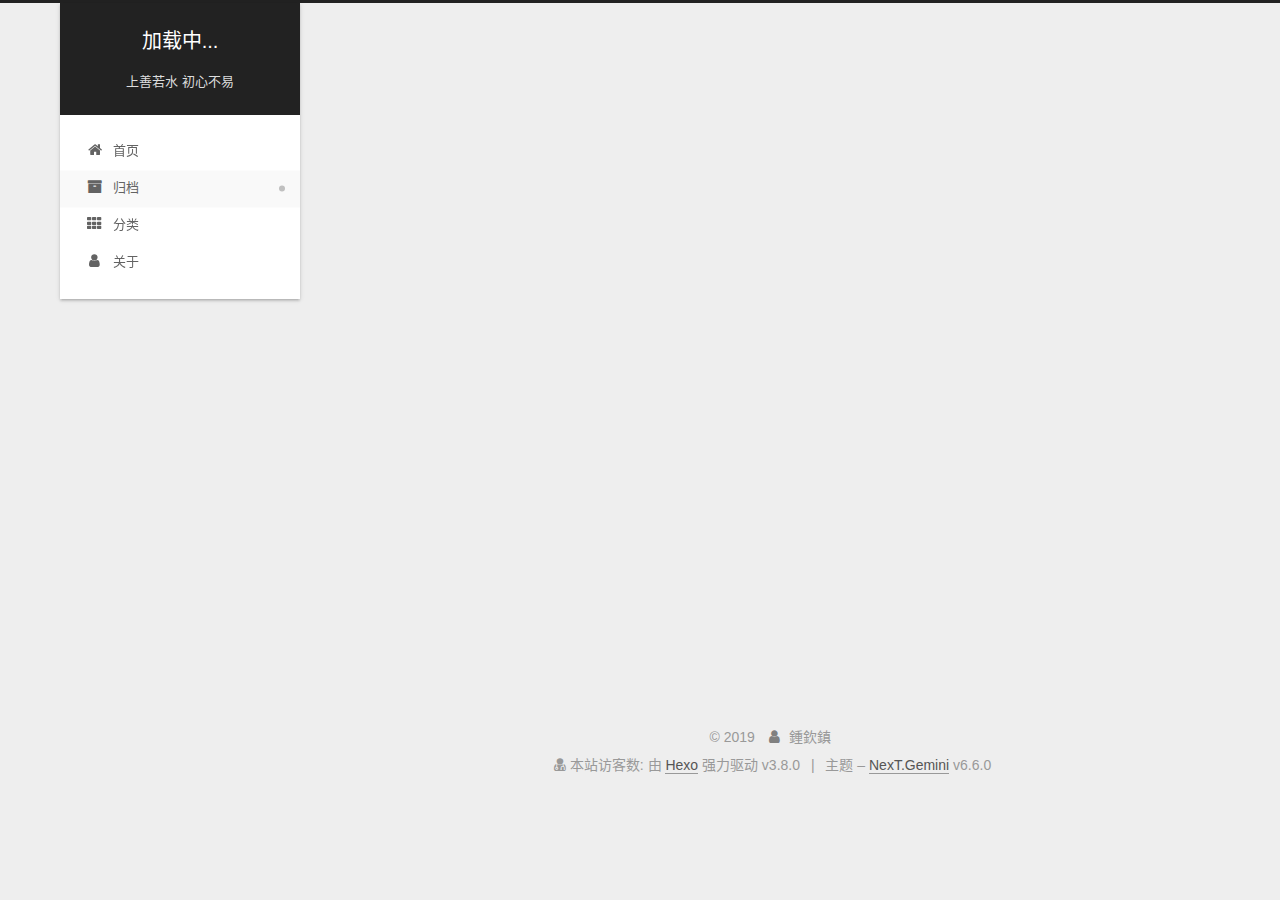
==== commit fb652dab: "Site updated: 2019-01-22 16:11:55" ====
--- a/archives/index.html
+++ b/archives/index.html
@@ -104,16 +104,16 @@
 
 
 
-  <meta name="description" content="生而为作，作而为活">
+  <meta name="description" content="他强由它强 清风拂山岗 他横由他横 明月照大江">
 <meta property="og:type" content="website">
 <meta property="og:title" content="加载中...">
 <meta property="og:url" content="http://yoursite.com/archives/index.html">
 <meta property="og:site_name" content="加载中...">
-<meta property="og:description" content="生而为作，作而为活">
+<meta property="og:description" content="他强由它强 清风拂山岗 他横由他横 明月照大江">
 <meta property="og:locale" content="zh-CN">
 <meta name="twitter:card" content="summary">
 <meta name="twitter:title" content="加载中...">
-<meta name="twitter:description" content="生而为作，作而为活">
+<meta name="twitter:description" content="他强由它强 清风拂山岗 他横由他横 明月照大江">
 
 
 
@@ -349,7 +349,7 @@
         
           
         
-        嗯..! 目前共计 3 篇日志。 继续努力。
+        嗯..! 目前共计 2 篇日志。 继续努力。
       </span>
       
 
@@ -374,9 +374,9 @@
 
       <h2 class="post-title">
         
-            <a class="post-title-link" href="/2018/12/16/dubbo/" itemprop="url">
-              
-                <span itemprop="name">dubbo源码学习</span>
+            <a class="post-title-link" href="/2018/12/16/dubbo/dubbo1/" itemprop="url">
+              
+                <span itemprop="name">dubbo源码专题(一)</span>
               
             </a>
         
@@ -384,41 +384,6 @@
 
       <div class="post-meta">
         <time class="post-time" itemprop="dateCreated" datetime="2018-12-16T22:45:31+08:00" content="2018-12-16">
-          12-16
-        </time>
-      </div>
-
-    </header>
-  </article>
-
-
-
-      
-
-        
-        
-        
-
-        
-        
-
-        
-
-  <article class="post post-type-normal" itemscope="" itemtype="http://schema.org/Article">
-    <header class="post-header">
-
-      <h2 class="post-title">
-        
-            <a class="post-title-link" href="/2018/12/16/java/" itemprop="url">
-              
-                <span itemprop="name">java</span>
-              
-            </a>
-        
-      </h2>
-
-      <div class="post-meta">
-        <time class="post-time" itemprop="dateCreated" datetime="2018-12-16T17:46:41+08:00" content="2018-12-16">
           12-16
         </time>
       </div>
@@ -505,7 +470,7 @@
               <img class="site-author-image" itemprop="image" src="/images/avatar.gif" alt="鍾欽鎮">
             
               <p class="site-author-name" itemprop="name">鍾欽鎮</p>
-              <p class="site-description motion-element" itemprop="description">生而为作，作而为活</p>
+              <p class="site-description motion-element" itemprop="description">他强由它强 清风拂山岗 他横由他横 明月照大江</p>
           </div>
 
           
@@ -515,7 +480,7 @@
                 
                   <a href="/archives/">
                 
-                    <span class="site-state-item-count">3</span>
+                    <span class="site-state-item-count">2</span>
                     <span class="site-state-item-name">日志</span>
                   </a>
                 </div>
@@ -585,7 +550,7 @@
     <footer id="footer" class="footer">
       <div class="footer-inner">
         <script async src="//busuanzi.ibruce.info/busuanzi/2.3/busuanzi.pure.mini.js"></script>
-<div class="copyright">&copy; <span itemprop="copyrightYear">2018</span>
+<div class="copyright">&copy; <span itemprop="copyrightYear">2019</span>
   <span class="with-love" id="animate">
     <i class="fa fa-user"></i>
   </span>
--- a/css/main.css
+++ b/css/main.css
@@ -1849,7 +1849,7 @@
   width: 4px;
   height: 4px;
   border-radius: 50%;
-  background: #248eff;
+  background: #aa1be2;
 }
 .links-of-blogroll {
   font-size: 13px;
